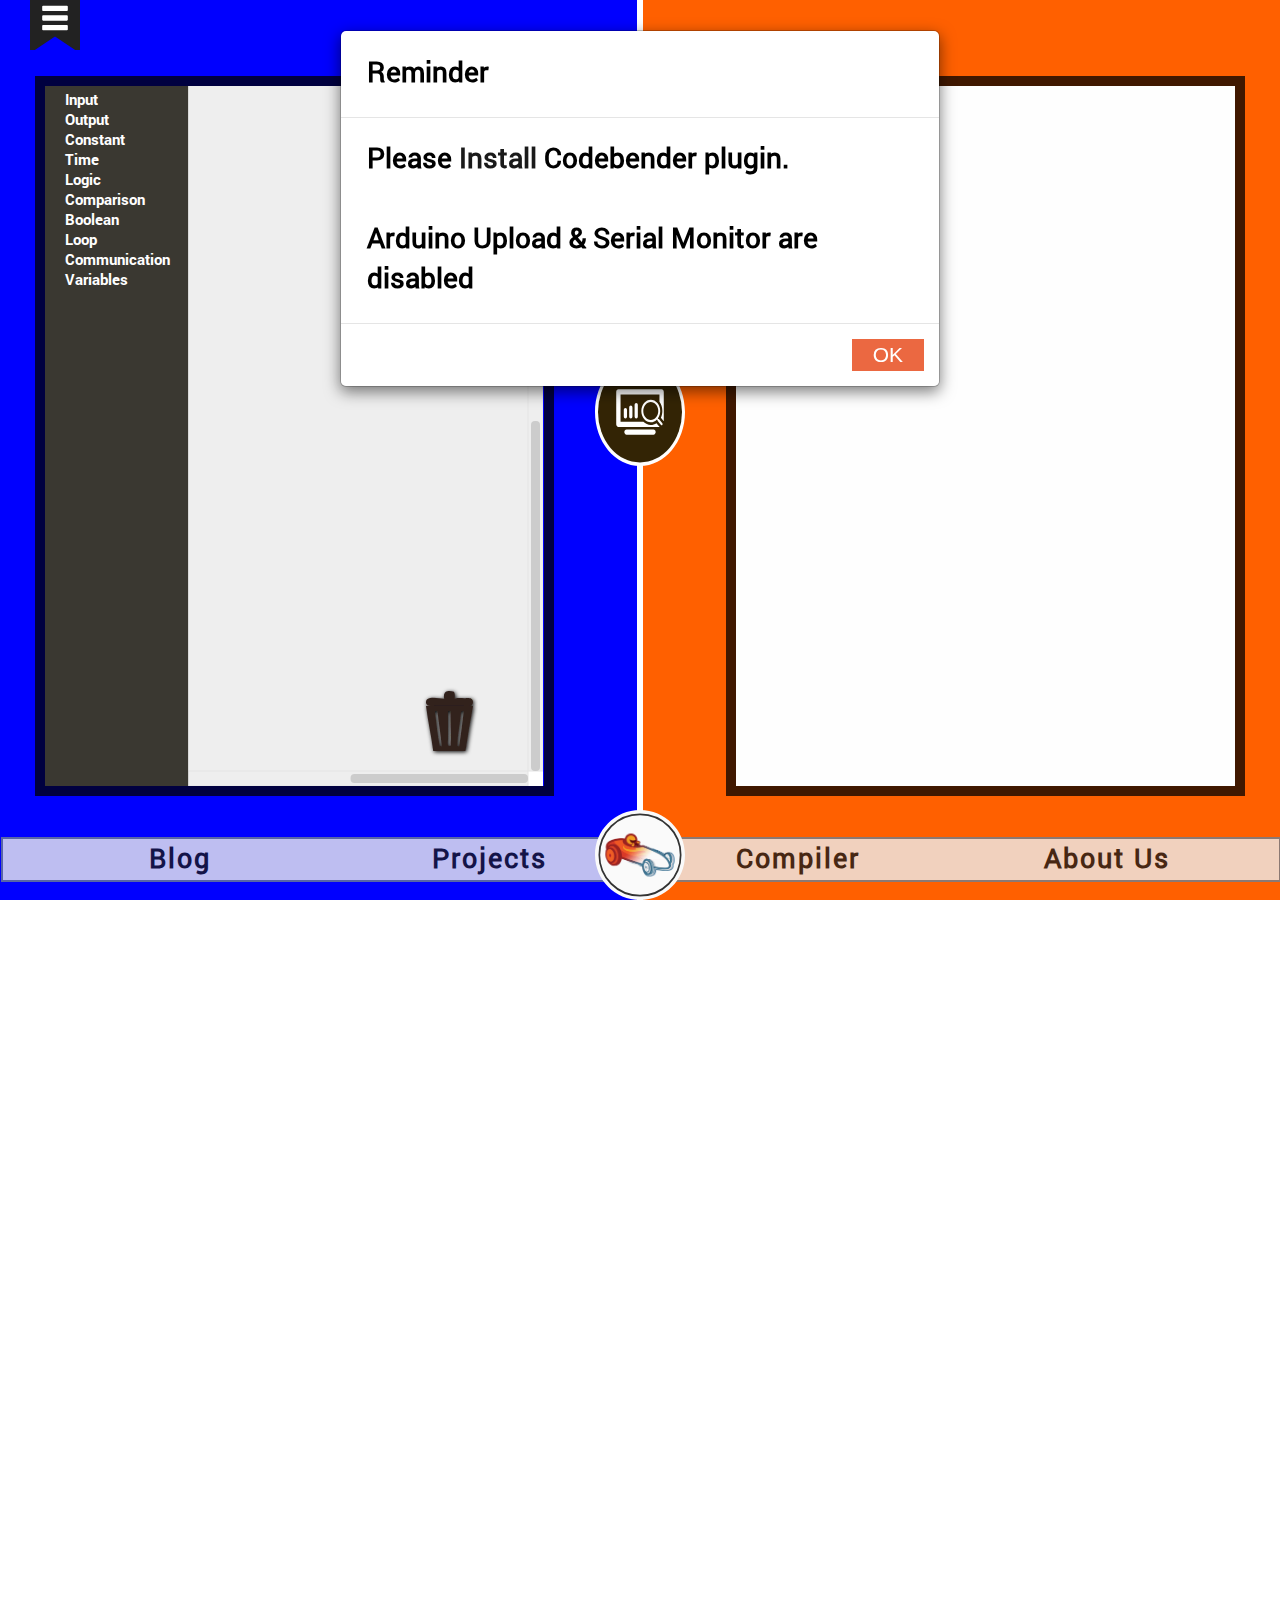
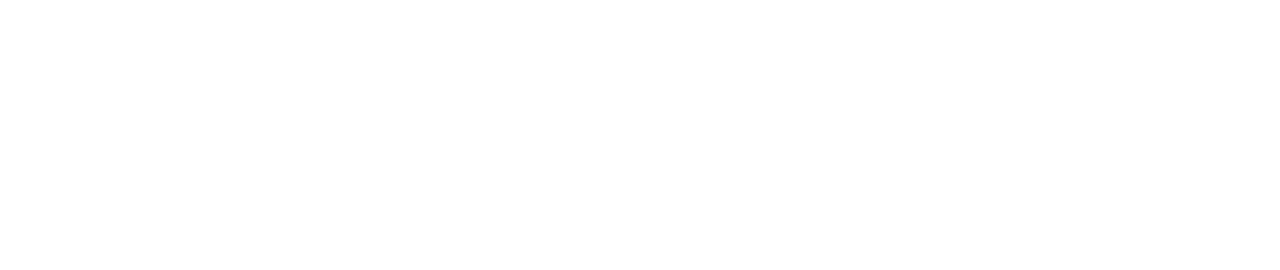
==== apps/blocklyduino/compiler.html @ cb209772 "renamed index.html to compiler.html" ====
<html manifest=node.manifest>
	<head>
		<meta charset="utf-8">
		<title>Blockly Demo: Arduino</title>
		<!--script type="text/javascript" src="../blockly_compressed.js"></script-->
		<script type="text/javascript" src="Blob.js"></script>
		<script type="text/javascript" src="FileSaver.min.js"></script>
		<script type="text/javascript" src="blockly_helper.js"></script>
		<script src="js/bootstrap.min.js"></script>
		<script src="//ajax.googleapis.com/ajax/libs/jquery/1.11.1/jquery.min.js"></script>
		<script src="js/compilerflasher.min.js" type="text/javascript"></script>
		<script src="//maxcdn.bootstrapcdn.com/bootstrap/3.2.0/js/bootstrap.min.js"></script>
		<script src="js/smoothie.min.js" type="text/javascript"></script>

		<script>
			/**
			 * List of tab names.
			 * @private
			 */
			var TABS_ = ['blocks', 'xml'];

			var selected = 'blocks';

			/**
			 * Switch the visible pane when a tab is clicked.
			 * @param {string} id ID of tab clicked.
			 */
			function tabClick(id) {
				// If the XML tab was open, save and render the content.

				// Deselect all tabs and hide all panes.
				for (var x in TABS_) {
					document.getElementById('tab_' + TABS_[x]).className = 'taboff';
					document.getElementById('content_' + TABS_[x]).style.display = 'none';
				}

				// Select the active tab.
				selected = id.replace('tab_', '');
				document.getElementById(id).className = 'tabon';
				// Show the selected pane.
				var content = document.getElementById('content_' + selected);
				content.style.display = 'block';
				renderContent();
			}

			/**
			 * Populate the currently selected pane with content generated from the blocks.
			 */
			function renderContent() {
				var content = document.getElementById('content_' + selected);
				// Initialize the pane.
				if (content.id == 'content_blocks') {
					// If the workspace was changed by the XML tab, Firefox will have performed
					// an incomplete rendering due to Blockly being invisible.  Rerender.
					Blockly.mainWorkspace.render();
				} else if (content.id == 'content_xml') {
					var xmlTextarea = document.getElementById('textarea_xml');
					var xmlDom = Blockly.Xml.workspaceToDom(Blockly.mainWorkspace);
					var xmlText = Blockly.Xml.domToPrettyText(xmlDom);
					xmlTextarea.value = xmlText;
					xmlTextarea.focus();
				} else if (content.id == 'content_arduino') {
					var arduinoTextarea = document.getElementById('textarea_arduino');
					arduinoTextarea.value = Blockly.Generator.workspaceToCode('Arduino');
					arduinoTextarea.focus();
				}
			}

			function blinkload() {
				var str = '<xml xmlns="http://www.w3.org/1999/xhtml"><block type="inout_digital_write" x="106" y="53"><title name="PIN">13</title><title name="STAT">HIGH</title><next><block type="base_delay" inline="true"><value name="DELAY_TIME"><block type="math_number"><title name="NUM">1000</title></block></value><next><block type="inout_digital_write"><title name="PIN">13</title><title name="STAT">LOW</title><next><block type="base_delay" inline="true"><value name="DELAY_TIME"><block type="math_number"><title name="NUM">1000</title></block></value></block></next></block></next></block></next></block></xml>';
				document.getElementById('blinkload').style.border = ' 1px solid darkGray';
				document.getElementById('arduinoCode').style.border = ' 3px solid darkblue';
				var xml = Blockly.Xml.textToDom(str);
				Blockly.Xml.domToWorkspace(Blockly.mainWorkspace, xml);
				document.getElementById('blinkload').value = '';
			}

			function serialReadload() {
				var str = '<xml xmlns="http://www.w3.org/1999/xhtml"><block type="serial_read" x="106" y="146"><title name="PIN">A0</title></block><block type="base_delay" inline="true" x="107" y="178"><value name="DELAY_TIME"><block type="math_number"><title name="NUM">1000</title></block></value></block></xml>';
				document.getElementById('blinkload').style.border = ' 1px solid darkGray';
				//document.getElementById('arduinoCode').style.border = ' 3px solid darkblue';
				var xml = Blockly.Xml.textToDom(str);
				Blockly.Xml.domToWorkspace(Blockly.mainWorkspace, xml);
				document.getElementById('blinkload').value = '';
			}

			function arduinoCode() {
				var arduinoTextarea = document.getElementById('textarea_arduino');
				arduinoTextarea.value = Blockly.Generator.workspaceToCode('Arduino');
				arduinoTextarea.focus();

			}

			function closeTutorial() {
				document.getElementById('tutorial').style.border = ' 1px solid darkGray';
				document.getElementById('blinkload').style.border = ' 3px solid darkblue';

			}

			/**
			 * Initialize Blockly.  Called on page load.
			 * @param {!Blockly} blockly Instance of Blockly from iframe.
			 */
			function init(blockly) {
				//window.onbeforeunload = function() {
				//  return 'Leaving this page will result in the loss of your work.';
				//};

				window.Blockly = blockly;

				// var blockly_frame = document.getElementById("content_blocks");
				// Blockly.inject(blockly_frame, {path: '../../'});

				// Make the 'Blocks' tab line up with the toolbox.
				if (Blockly.Toolbox) {
					window.setTimeout(function() {
						document.getElementById('tab_blocks').style.minWidth = (Blockly.Toolbox.width - 38) + 'px';
						// Account for the 19 pixel margin and on each side.
					}, 1);
				}

				auto_save_and_restore_blocks();

				//load from url parameter (single param)
				//http://stackoverflow.com/questions/2090551/parse-query-string-in-javascript
				var dest = unescape(location.search.replace(/^.*\=/, '')).replace(/\+/g, " ");
				if (dest) {
					load_by_url(dest);
				}
			}
		</script>
		<link href="css/bootstrap.min.css" rel="stylesheet">
		<style>
			p {
				/*position: absolute;*/
				z-index: 9999999;
				color: black;
				font-weight: bold;
				font-size: 2em;
				font-family: Roboto-Regular;
				margin-top: 1%;
				margin-left: 2%;
			}

			body {
				font-family: sans-serif;
				margin: 0;
				padding: 0;
				overflow: hidden;
			}
			.blocklySvg {
				height: 100%;
				width: 100%;
			}
			h1 {
				font-weight: normal;
				font-size: 140%;
				font-family: Verdana, Geneva, sans-serif;
			}
			h2 {
				font-weight: normal;
				font-size: 80%;
			}

			td {
				vertical-align: top;
			}

			/* Tabs */
			#tabRow > td {
				border: none;
			}

			td.tabon {
				padding: 5px 19px;
			}
			td.taboff {
				cursor: pointer;
			}
			td.taboff:hover {
			}
			td.tabmin {
				border-top-style: none !important;
				border-left-style: none !important;
				border-right-style: none !important;
			}
			td.tabmax {
				border-top-style: none !important;
				border-left-style: none !important;
				border-right-style: none !important;
				width: 99%;
				text-align: right;
			}

			table {
				border-collapse: collapse;
				margin: 0;
				padding: 0;
				border: none;
			}
			td {
				padding: 0;
			}
			pre, #content_xml {
				height: 100%;
				width: 50%;
				padding: 0;
				margin: 0;
				border-top-style: none;
				overflow: hidden;
				display: hidden;
			}
			@font-face {
				font-family: Roboto-Regular;
				src: url("fonts/Roboto-Regular.ttf");
			}

			#content_arduino {
				height: 80%;
				width: 90%;
				margin: 1% 5% 10% 5%;
				bottom: 0;
				overflow: hidden;
				font-family: Courier, Roboto-Regular;
				font-weight: bold;
				padding-left: 10px;
				color: #333333;
				font-size: 1em;
				background-color: #fefefe;
				/*background-image: url("media/ArduinoWallpaper.png");*/
				background-size: 100%;
				z-index: 2;
				border: 10px solid #401800;
			}

			#textarea_xml, #textarea_arduino {
				width: 100%;
				height: 100%;
				border: none;
				resize: none;
				background-color: transparent;
				margin: 1em auto;
				z-index: 999;
			}

			#rightPage {
				width: 45%;
				height: 100%;
				background-color: transparent;
				margin-right: 0.5%;
				float: right;
				z-index: 999;
			}
			#leftPage {
				background-color: transparent;
				height: 100%;
				width: 45%;
				float: left;
				margin-left: 0.5%;
			}

			iframe {
				width: 90%;
				height: 80%;
				margin: 1% 5% 10% 5%;
				background: transparent;
				border: 10px solid #000040;
			}

			#arduinoCode {
				background: url("media/icons/ArduinoWrite.svg");
				background-size: 100% 100%;
				position: absolute;
				background-repeat: no-repeat;
				left: 0;
				right: 0;
				top: 0;
				margin-left: auto;
				margin-right: auto;
				margin-top: 4%;
			}

			#cb_cf_verify_btn {
				background: url("media/icons/Compile.svg");
				background-size: 100% 100%;
				position: absolute;
				background-repeat: no-repeat;
				left: 0;
				right: 0;
				top: 0;
				margin-left: auto;
				margin-right: auto;
				margin-top: 12%;
			}

			#cb_cf_flash_btn {
				background: url("media/icons/Upload.svg");
				background-size: 100% 100%;
				background-repeat: no-repeat;
				position: absolute;
				left: 0;
				right: 0;
				top: 0;
				margin-left: auto;
				margin-right: auto;
				margin-top: 20%;
			}

			#cb_cf_serial_monitor_connect {
				background: url("media/icons/SerialMonitor.svg");
				background-size: 100% 100%;
				background-repeat: no-repeat;
				position: absolute;
				left: 0;
				right: 0;
				top: 0;
				margin-left: auto;
				margin-right: auto;
				margin-top: 28%;
			}

			.columnIcon {
				width: 7%;
				height: 12%;
				display: block;
				border: none;
			}

			button {
				padding: 1px 1em;
				background-color: #EB6841;
				border: none;
				color: white;
				font-size: 1.5em;
			}

			button.launch {
				border: none;
				background-color: #d43;
				color: white;
			}
			button:active {

				border: none;
			}
			button:hover {

			}
			#sample-button, #tutorial {
				border: none;
			}

			#leftBG {
				position: absolute;
				width: 49.8%;
				height: 100%;
				left: 0;
				background-color: blue;
				z-index: -5;
				background-image: url(http://www.transparenttextures.com/patterns/shattered.png);
				/* This is mostly intended for prototyping; please download the pattern and re-host for production environments. Thank you! */
			}
			#rightBG {
				position: absolute;
				width: 49.8%;
				height: 100%;
				right: 0;
				background-color: #ff6000;
				z-index: -5;
				background-image: url(http://www.transparenttextures.com/patterns/shattered.png);
				/* This is mostly intended for prototyping; please download the pattern and re-host for production environments. Thank you! */
			}

			#tab_blocks, #tab_xml {
				visibility: hidden;
			}

			#drawer {
				position: absolute;
				top: -300px;
				width: 100%;
				height: 300px;
				opacity: 0.8;
				background-color: black;
				z-index: 9999;
			}

			#save {
				width: 100px;
				height: 100px;
				background: transparent url("media/icons/Save.svg");
				z-index: 999999;
			}

			#fakeload {
				width: 100px;
				height: 100px;
				background: transparent url("media/icons/Load.svg");
				z-index: 999999;
			}

			#discard {
				width: 100px;
				height: 100px;
				background: transparent url("media/icons/Discard.svg");
			}

			.drawerButton {
				z-index: 99999;
				margin-left: 50px;
			}

			.drawerButton:hover {
				background-color: black;
			}

			#drawer button:first-child {
				margin-left: 200px;
			}

			#drawer select:first-child {
				margin-left: 210px;
			}

			select {
				margin-top: 40px;
				margin-left: 80px;
				color: white;
				background-color: black;
				border: 1px solid darkgrey;
				font-size: 1.5em;
				font-family: Roboto-Regular;
			}

			select: nth-child(2) {
				width: 300px;
			}

			.drawerToggle {
				width: 50px;
				height: 50px;
				top: 0;
				background: transparent url("media/icons/Drawer.svg");
				background-size: 100%;
				left: 30px;
				position: absolute;
			}

			#file {
				width: 100px;
				height: 100px;
				background: transparent url("media/icons/FileIcon.svg");
				background-size: 100%;
				display: inline;
				margin-left: 100px;
			}

			#homeLink {
				position: fixed;
				bottom: 0;
				left: 0;
				right: 0;
				margin-left: auto;
				margin-right: auto;
				background-image: url("media/homeLink.svg");
				background-size: 100% 100%;
				height: 10vh;
				width: 10vh;
				background-color: transparent;
				z-index: 9999;
			}

			#navBarBG {
				width: 100%;
				height: 5vh;
				position: fixed;
				bottom: 2vh;
				background-color: #eeeeee;
				opacity: 0.8;
				z-index: 9999;
				border: 2px solid slategrey;
			}

			.navButton {
				position: static;
				width: 20%;
				margin-left: 3.9%;
				height: 100%;
				text-align: center;
				vertical-align: center;
				color: #1a1a1a;
				font-family: Roboto-Regular;
				letter-spacing: 2px;
				display: inline-block;
				font-weight: bolder;
				font-size: 3vh;
			}
			.navButton:hover {
				background-color: black;
				color: white;
			}

			a {
				text-decoration: none;
			}

			a:link, a:visited, a:active {
				text-decoration: none;
				color: #1a1a1a;
			}

			a:hover {
				text-decoration: none;
				color: lightgrey;
				opacity: 1;
			}

		</style>
	</head>
	<body>
		<div id="leftBG">

		</div>
		<div id="rightBG">
			<!-- <p id="cb_cf_operation_output"></p> -->

		</div>
		<div id="drawer">
			<div id="settingsDrawer" style="border-bottom: 2px solid grey; height: 100px;">
				<select id="cb_cf_ports"></select>
				<select id="cb_cf_boards"></select>
				<select id="cb_cf_baud_rates"></select>
			</div>
			<div id="fileDrawer" style="border-bottom: 2px solid grey; height: 100px; ">

				<tr style="display:inline-block">
					<td></td>
					<td>
					<button  id="save" class="drawerButton" onclick="save()">
						<!-- Save -->
					</button></td>
					<td>
					<button class="drawerButton" id="fakeload" >
						<!-- Load -->
					</button></td>

					<td>
					<button id="discard" class="drawerButton" onclick="discard()">
						<!-- Discard -->
					</button></td>
					<input type="file" id="load" style="display: none;"/>
				</tr>

			</div>
			<div id="examplesDrawer">

			</div>

		</div>

		<div class="navBar">
			<div id="navBarBG">
				<tr>
					<td><a href="http://www.soapboxrobotics.com/#!blog/c9we" class="navButton">Blog</a></td>
					<td><a href="http://www.soapboxrobotics.com/#!blog/c9we" class="navButton">Projects</a></td>
					<td><a href="http://www.soapboxrobotics.com/#!blog/c9we" class="navButton">Compiler</a></td>
					<td><a href="http://www.soapboxrobotics.com/#!blog/c9we"class="navButton">About Us</a></td>
				</tr>
			</div>
			<a href="http://www.soapboxrobotics.com/" id="homeLink"></a>
		</div>
		<button  class="drawerToggle drawerClosed"></button>

		<!-- Modal -->
		<div class="modal fade" id="startupModal" tabindex="-1" role="dialog" aria-labelledby="myModalLabel" aria-hidden="true">
			<div class="modal-dialog">
				<div class="modal-content">
					<div class="modal-header">
						<p id="status">
							Reminder
						</p>
					</div>
					<div class="modal-body">
						<p>
							Please <a href="https://codebender.cc/static/plugin">Install</a>
							Codebender plugin.
							<br>
							<br>
							Arduino Upload & Serial Monitor are disabled
					</div>
					<div class="modal-footer">
						<button type="button" id="serial_disconnect" data-toggle="modal" data-dismiss="modal">
							OK
						</button>
					</div>
				</div>
			</div>
		</div>

		<!-- Serial Modal -->
		<div class="modal fade" id="serialModal" tabindex="-1" role="dialog" aria-labelledby="myModalLabel" aria-hidden="true">
			<div class="modal-dialog">
				<div class="modal-content">
					<div class="modal-header">
						<canvas id="mycanvas" width="500" height="200"></canvas>
					</div>
					<div class="modal-body">
						<textarea id="textarea_serialTest"></textarea>
					</div>
					<div class="modal-footer">
						<button type="button" id="serial_disconnect" data-toggle="modal" data-dismiss="modal">
							Disconnect
						</button>
					</div>
				</div>
			</div>
		</div>

		<!-- Verify Modal -->
		<div class="modal fade" id="verifyModal" tabindex="-1" role="dialog" aria-labelledby="myModalLabel" aria-hidden="true">
			<div class="modal-dialog">
				<div class="modal-content">
					<div class="modal-header">
						<p id="status">
							Compiling
						</p>
					</div>
					<div class="modal-body">
						<p id="verify_modal_output"></p>
					</div>
					<div class="modal-footer">
						<button type="button" id="close_status" data-toggle="modal" data-dismiss="modal">
							OK
						</button>
					</div>
				</div>
			</div>
		</div>

		<!-- Flash Modal -->
		<div class="modal fade" id="flashModal" tabindex="-1" role="dialog" aria-labelledby="myModalLabel" aria-hidden="true">
			<div class="modal-dialog">
				<div class="modal-content">
					<div class="modal-header">
						<p id="status">
							Uploading
						</p>
					</div>
					<div class="modal-body">
						<p id="flash_modal_output"></p>
					</div>
					<div class="modal-footer">
						<button type="button" id="close_status" data-toggle="modal" data-dismiss="modal">
							OK
						</button>
					</div>
				</div>
			</div>
		</div>

		<table height="100%" width="100%">
			<td>
			<table>
				<tr id="tabRow">
					<td id="tab_blocks" class="taboff"  onclick="tabClick(this.id)">Blockly</td>
					<td id="tab_xml" class="taboff"  onclick="tabClick(this.id)">XML</td>
					<td class="tabmin">
					<button class="columnIcon" id="arduinoCode" onclick="arduinoCode()" title="Write">
						<!-- Arduino -->
					</button>
					<button class="columnIcon" id="cb_cf_verify_btn" data-toggle="modal" data-target="#verifyModal" title="Compile">
						<!-- Compile the Code! -->
					</button>
					<button class="columnIcon" id="cb_cf_flash_btn" data-toggle="modal" data-target="#flashModal" title="Compile and Flash">
						<!-- Compile and Flash! -->
					</button>
					<button class="columnIcon" id="cb_cf_serial_monitor_connect" data-toggle="modal" data-target="#serialModal" title="Serial Monitor">
						<!-- Open Serial Monitor -->
					</button></td>

			</td>
		</table></td>
		</tr>
		<tr >
			<div id="leftPage">
				<iframe id="content_blocks" src="frame.html" align="left"></iframe>
			</div>
			<div id="rightPage">
				<div id="content_arduino">
					<textarea id="textarea_arduino"></textarea>
				</div>
			</div>
			<div id="content_xml">
				<textarea id="textarea_xml" readonly></textarea>
			</div></td>
		</tr>

		<tr>
			<td><!-- <div id="serialTest">
			<textarea id="textarea_serialTest"></textarea>
			</div></td> -->
		</tr>
		<tr>
			<!-- <td><canvas id="mycanvas" width="400" height="100"></canvas></td> -->
		</tr>
		</table>

		<script type="text/javascript">
			function getFiles() {
				return {
					"sketch.ino" : $("#textarea_arduino").val()
				}
			}


			$(document).ready(function() {
				compilerflasher = new compilerflasher(getFiles);

				$('.drawerToggle').click(function() {
					if ($(this).hasClass('drawerClosed')) {
						$('#drawer').animate({
							top : "0px"
						}, 500);
						$('.drawerToggle').animate({
							top : "+=300px"
						}, 500);
						$(this).addClass('drawerOpened');
						$(this).removeClass('drawerClosed');
					} else {
						$('#drawer').animate({
							top : "-300px"
						}, 500);
						$('.drawerToggle').animate({
							top : "0px"
						}, 500);
						$(this).addClass('drawerClosed');
						$(this).removeClass('drawerOpened');
					}
				});
			});

			function serialRead() {
				document.getElementById('serialTest').value = compilerflasher.comparePluginVersions(2, 1);
			}

		</script>
	</body>
</html>
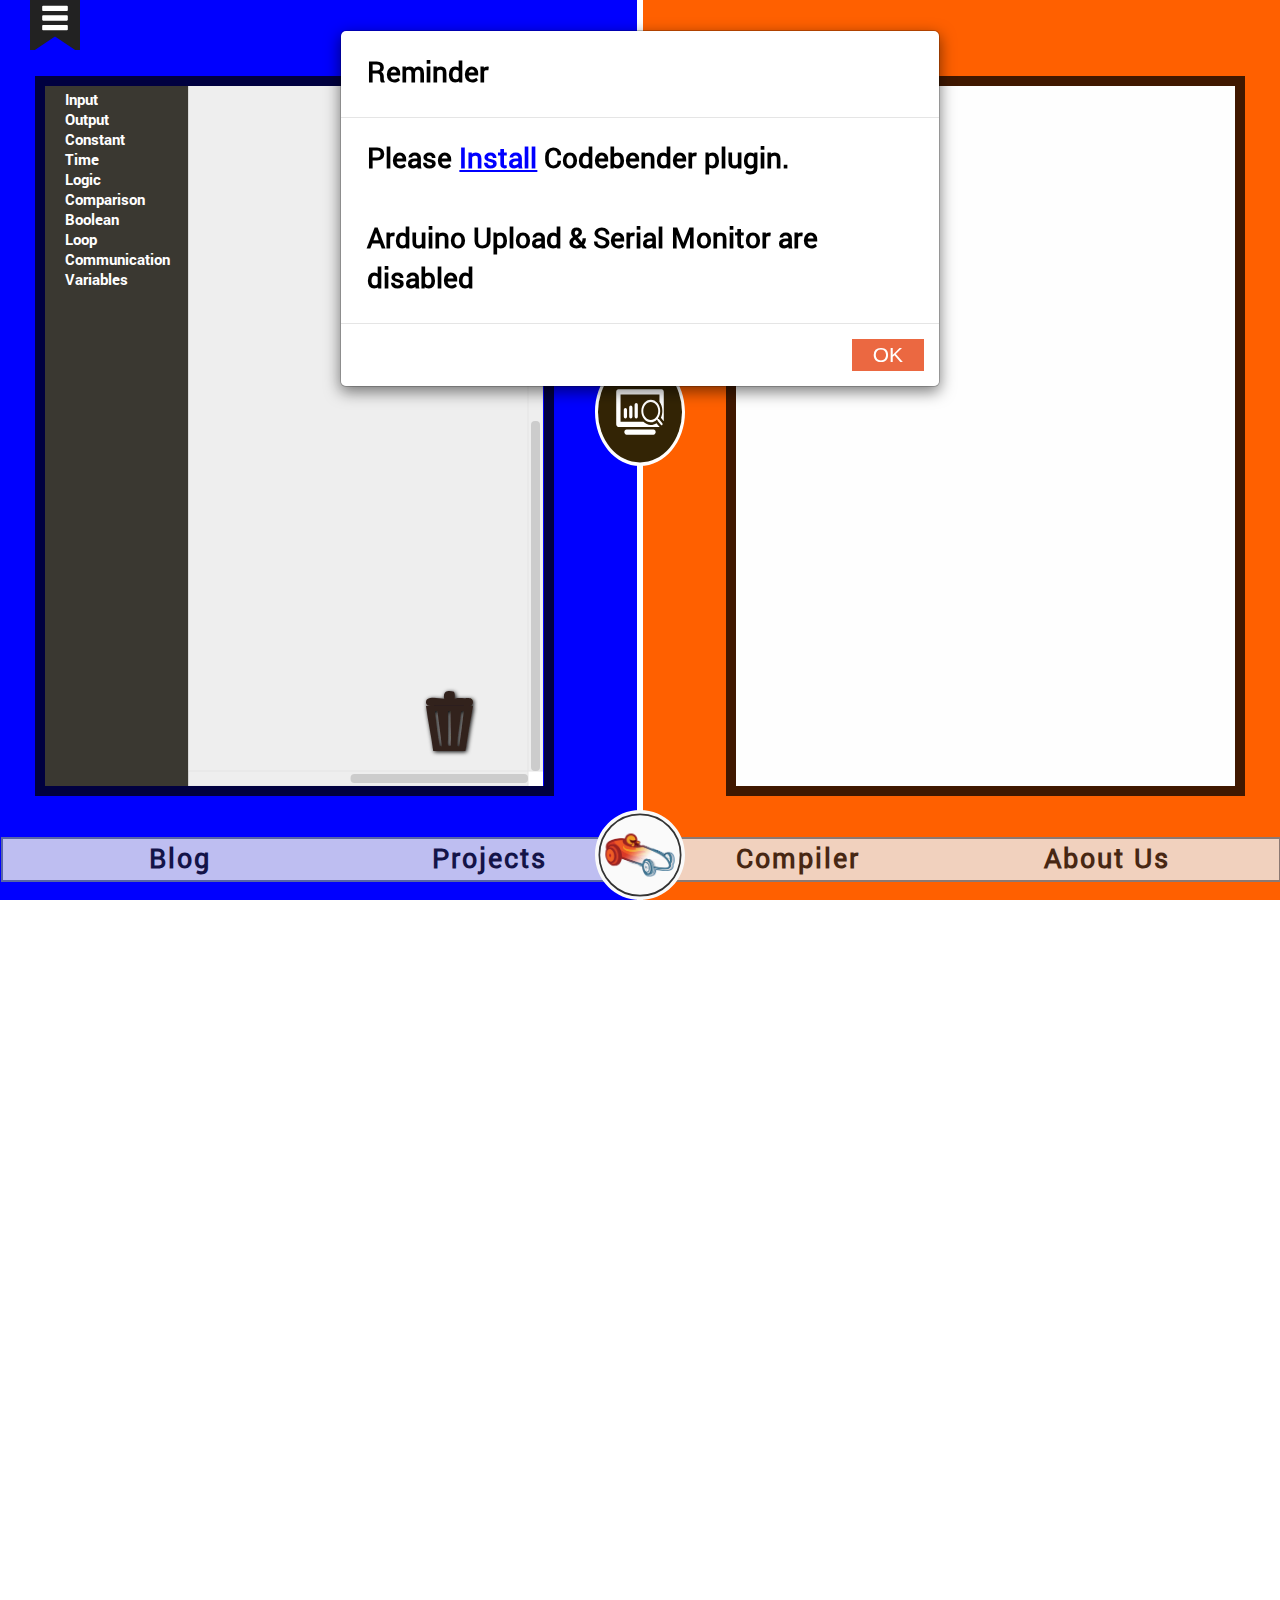
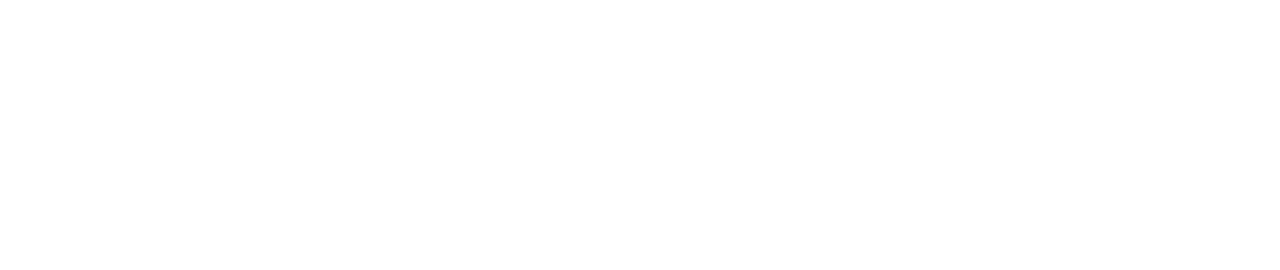
==== commit aa9ae1e2: "added navbar properties" ====
--- a/apps/blocklyduino/compiler.html
+++ b/apps/blocklyduino/compiler.html
@@ -514,6 +514,11 @@
 				color: lightgrey;
 				opacity: 1;
 			}
+			
+			.modal a{
+				text-decoration: underline;
+				color: blue;
+			}
 
 		</style>
 	</head>
@@ -562,8 +567,8 @@
 			<div id="navBarBG">
 				<tr>
 					<td><a href="http://www.soapboxrobotics.com/#!blog/c9we" class="navButton">Blog</a></td>
-					<td><a href="http://www.soapboxrobotics.com/#!blog/c9we" class="navButton">Projects</a></td>
-					<td><a href="http://www.soapboxrobotics.com/#!blog/c9we" class="navButton">Compiler</a></td>
+					<td><a href="http://www.soapboxrobotics.com/#!blog/c9we" class="navButton" id="projNav">Projects</a></td>
+					<td><a href="http://www.soapboxrobotics.com/#!blog/c9we" class="navButton" id="compiler">Compiler</a></td>
 					<td><a href="http://www.soapboxrobotics.com/#!blog/c9we"class="navButton">About Us</a></td>
 				</tr>
 			</div>
@@ -715,6 +720,22 @@
 
 			$(document).ready(function() {
 				compilerflasher = new compilerflasher(getFiles);
+
+				$('#compiler').mouseover(function() {
+					$('#compiler').html('Refresh');
+				});
+
+				$('#compiler').mouseout(function() {
+					$('#compiler').html("Compiler");
+				});
+
+				$('#projNav').mouseover(function() {
+					$('#projNav').html('Coming Soon');
+				});
+
+				$('#projNav').mouseout(function() {
+					$('#projNav').html("Projects");
+				});
 
 				$('.drawerToggle').click(function() {
 					if ($(this).hasClass('drawerClosed')) {
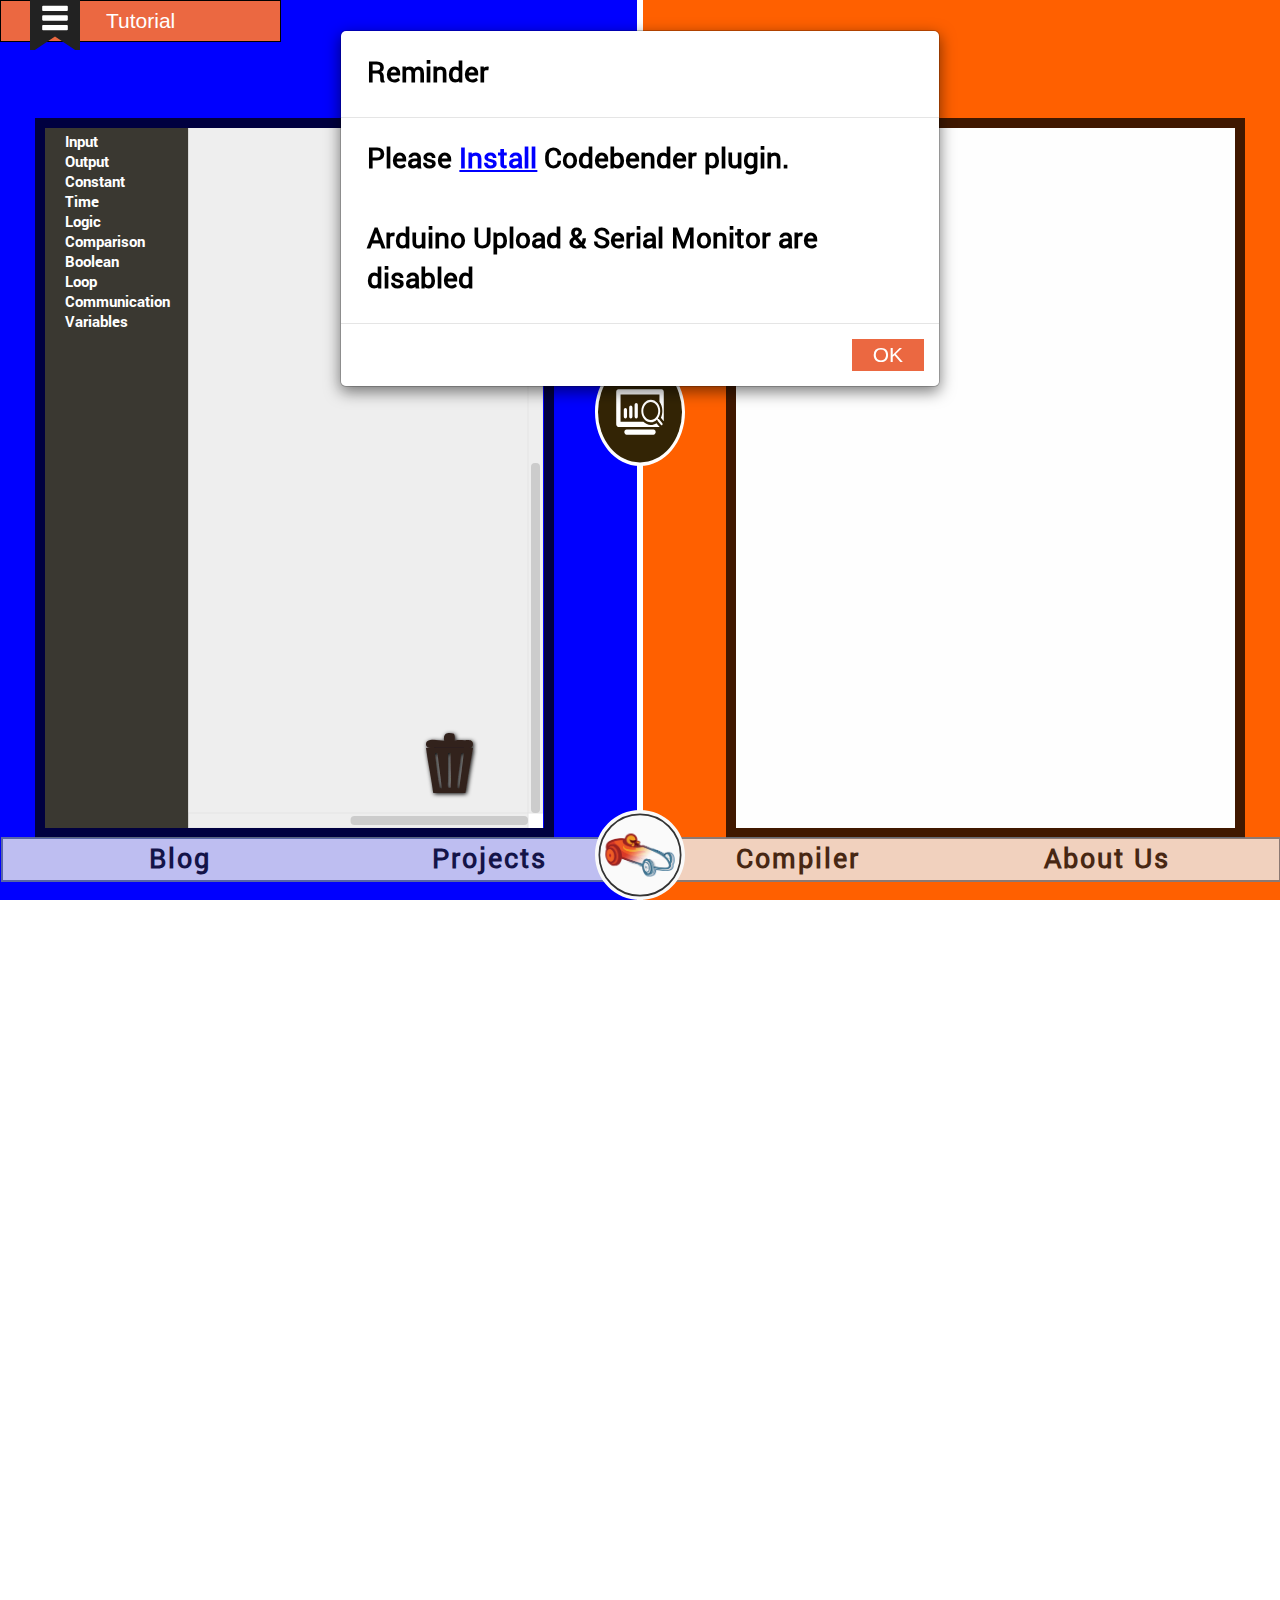
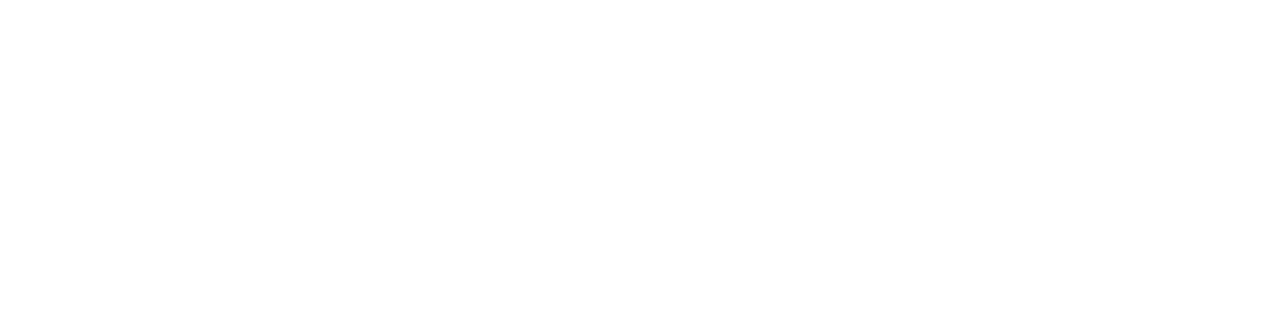
==== commit d7f06348: "added intro.js" ====
--- a/apps/blocklyduino/compiler.html
+++ b/apps/blocklyduino/compiler.html
@@ -11,6 +11,7 @@
 		<script src="js/compilerflasher.min.js" type="text/javascript"></script>
 		<script src="//maxcdn.bootstrapcdn.com/bootstrap/3.2.0/js/bootstrap.min.js"></script>
 		<script src="js/smoothie.min.js" type="text/javascript"></script>
+		<script src="js/intro.js" type="text/javascript"></script>
 
 		<script>
 			/**
@@ -130,6 +131,7 @@
 			}
 		</script>
 		<link href="css/bootstrap.min.css" rel="stylesheet">
+		<link href="css/introjs.css" rel="stylesheet">
 		<style>
 			p {
 				/*position: absolute;*/
@@ -343,11 +345,10 @@
 
 				border: none;
 			}
-			button:hover {
-
-			}
+
 			#sample-button, #tutorial {
-				border: none;
+				border: 1px solid black;
+				padding: 5px 5em;
 			}
 
 			#leftBG {
@@ -523,14 +524,15 @@
 		</style>
 	</head>
 	<body>
+
 		<div id="leftBG">
-
+			
 		</div>
 		<div id="rightBG">
-			<!-- <p id="cb_cf_operation_output"></p> -->
-
-		</div>
-		<div id="drawer">
+
+		</div>
+
+		<div id="drawer" data-step="2" data-intro="Click here to show setting">
 			<div id="settingsDrawer" style="border-bottom: 2px solid grey; height: 100px;">
 				<select id="cb_cf_ports"></select>
 				<select id="cb_cf_boards"></select>
@@ -562,7 +564,11 @@
 			</div>
 
 		</div>
-
+		<div>
+			<td>
+				<button id="tutorial" onclick="javascript:introJs().start();">Tutorial</button>
+			</td>
+		</div>
 		<div class="navBar">
 			<div id="navBarBG">
 				<tr>
@@ -574,7 +580,7 @@
 			</div>
 			<a href="http://www.soapboxrobotics.com/" id="homeLink"></a>
 		</div>
-		<button  class="drawerToggle drawerClosed"></button>
+		<button  class="drawerToggle drawerClosed" data-step="1" data-intro="Click here to show setting"></button>
 
 		<!-- Modal -->
 		<div class="modal fade" id="startupModal" tabindex="-1" role="dialog" aria-labelledby="myModalLabel" aria-hidden="true">
--- a/apps/blocklyduino/css/introjs.css
+++ b/apps/blocklyduino/css/introjs.css
@@ -0,0 +1,343 @@
+.introjs-overlay {
+  position: absolute;
+  z-index: 999999;
+  background-color: #000;
+  opacity: 0;
+  background: -moz-radial-gradient(center,ellipse cover,rgba(0,0,0,0.4) 0,rgba(0,0,0,0.9) 100%);
+  background: -webkit-gradient(radial,center center,0px,center center,100%,color-stop(0%,rgba(0,0,0,0.4)),color-stop(100%,rgba(0,0,0,0.9)));
+  background: -webkit-radial-gradient(center,ellipse cover,rgba(0,0,0,0.4) 0,rgba(0,0,0,0.9) 100%);
+  background: -o-radial-gradient(center,ellipse cover,rgba(0,0,0,0.4) 0,rgba(0,0,0,0.9) 100%);
+  background: -ms-radial-gradient(center,ellipse cover,rgba(0,0,0,0.4) 0,rgba(0,0,0,0.9) 100%);
+  background: radial-gradient(center,ellipse cover,rgba(0,0,0,0.4) 0,rgba(0,0,0,0.9) 100%);
+  filter: progid:DXImageTransform.Microsoft.gradient(startColorstr='#66000000',endColorstr='#e6000000',GradientType=1);
+  -ms-filter: "progid:DXImageTransform.Microsoft.Alpha(Opacity=50)";
+  filter: alpha(opacity=50);
+  -webkit-transition: all 0.3s ease-out;
+     -moz-transition: all 0.3s ease-out;
+      -ms-transition: all 0.3s ease-out;
+       -o-transition: all 0.3s ease-out;
+          transition: all 0.3s ease-out;
+}
+
+.introjs-fixParent {
+  z-index: auto !important;
+  opacity: 1.0 !important;
+  position: absolute !important;
+  -webkit-transform: none !important;
+     -moz-transform: none !important;
+      -ms-transform: none !important;
+       -o-transform: none !important;
+          transform: none !important;
+}
+
+.introjs-showElement,
+tr.introjs-showElement > td,
+tr.introjs-showElement > th {
+  z-index: 9999999 !important;
+}
+
+.introjs-disableInteraction {
+  z-index: 99999999 !important;
+  position: absolute;
+}
+
+.introjs-relativePosition,
+tr.introjs-showElement > td,
+tr.introjs-showElement > th {
+  position: relative;
+}
+
+.introjs-helperLayer {
+  position: absolute;
+  z-index: 9999998;
+  background-color: #FFF;
+  background-color: rgba(255,255,255,.9);
+  border: 1px solid #777;
+  border: 1px solid rgba(0,0,0,.5);
+  border-radius: 4px;
+  box-shadow: 0 2px 15px rgba(0,0,0,.4);
+  -webkit-transition: all 0.3s ease-out;
+     -moz-transition: all 0.3s ease-out;
+      -ms-transition: all 0.3s ease-out;
+       -o-transition: all 0.3s ease-out;
+          transition: all 0.3s ease-out;
+}
+
+.introjs-tooltipReferenceLayer {
+  position: absolute;
+  z-index: 10000000;
+  background-color: transparent;
+  -webkit-transition: all 0.3s ease-out;
+     -moz-transition: all 0.3s ease-out;
+      -ms-transition: all 0.3s ease-out;
+       -o-transition: all 0.3s ease-out;
+          transition: all 0.3s ease-out;
+}
+
+.introjs-helperLayer *,
+.introjs-helperLayer *:before,
+.introjs-helperLayer *:after {
+  -webkit-box-sizing: content-box;
+     -moz-box-sizing: content-box;
+      -ms-box-sizing: content-box;
+       -o-box-sizing: content-box;
+          box-sizing: content-box;
+}
+
+.introjs-helperNumberLayer {
+  position: absolute;
+  top: -16px;
+  left: -16px;
+  z-index: 9999999999 !important;
+  padding: 2px;
+  font-family: Arial, verdana, tahoma;
+  font-size: 13px;
+  font-weight: bold;
+  color: white;
+  text-align: center;
+  text-shadow: 1px 1px 1px rgba(0,0,0,.3);
+  background: #ff3019; /* Old browsers */
+  background: -webkit-linear-gradient(top, #ff3019 0%, #cf0404 100%); /* Chrome10+,Safari5.1+ */
+  background: -webkit-gradient(linear, left top, left bottom, color-stop(0%, #ff3019), color-stop(100%, #cf0404)); /* Chrome,Safari4+ */
+  background:    -moz-linear-gradient(top, #ff3019 0%, #cf0404 100%); /* FF3.6+ */
+  background:     -ms-linear-gradient(top, #ff3019 0%, #cf0404 100%); /* IE10+ */
+  background:      -o-linear-gradient(top, #ff3019 0%, #cf0404 100%); /* Opera 11.10+ */
+  background:         linear-gradient(to bottom, #ff3019 0%, #cf0404 100%);  /* W3C */
+  width: 20px;
+  height:20px;
+  line-height: 20px;
+  border: 3px solid white;
+  border-radius: 50%;
+  filter: progid:DXImageTransform.Microsoft.gradient(startColorstr='#ff3019', endColorstr='#cf0404', GradientType=0); /* IE6-9 */
+  filter: progid:DXImageTransform.Microsoft.Shadow(direction=135, strength=2, color=ff0000); /* IE10 text shadows */
+  box-shadow: 0 2px 5px rgba(0,0,0,.4);
+}
+
+.introjs-arrow {
+  border: 5px solid white;
+  content:'';
+  position: absolute;
+}
+.introjs-arrow.top {
+  top: -10px;
+  border-top-color:transparent;
+  border-right-color:transparent;
+  border-bottom-color:white;
+  border-left-color:transparent;
+}
+.introjs-arrow.top-right {
+  top: -10px;
+  right: 10px;
+  border-top-color:transparent;
+  border-right-color:transparent;
+  border-bottom-color:white;
+  border-left-color:transparent;
+}
+.introjs-arrow.top-middle {
+  top: -10px;
+  left: 50%;
+  margin-left: -5px;
+  border-top-color:transparent;
+  border-right-color:transparent;
+  border-bottom-color:white;
+  border-left-color:transparent;
+}
+.introjs-arrow.right {
+  right: -10px;
+  top: 10px;
+  border-top-color:transparent;
+  border-right-color:transparent;
+  border-bottom-color:transparent;
+  border-left-color:white;
+}
+.introjs-arrow.right-bottom {
+  bottom:10px;
+  right: -10px;
+  border-top-color:transparent;
+  border-right-color:transparent;
+  border-bottom-color:transparent;
+  border-left-color:white;
+}
+.introjs-arrow.bottom {
+  bottom: -10px;
+  border-top-color:white;
+  border-right-color:transparent;
+  border-bottom-color:transparent;
+  border-left-color:transparent;
+}
+.introjs-arrow.left {
+  left: -10px;
+  top: 10px;
+  border-top-color:transparent;
+  border-right-color:white;
+  border-bottom-color:transparent;
+  border-left-color:transparent;
+}
+.introjs-arrow.left-bottom {
+  left: -10px;
+  bottom:10px;
+  border-top-color:transparent;
+  border-right-color:white;
+  border-bottom-color:transparent;
+  border-left-color:transparent;
+}
+
+.introjs-tooltip {
+  position: absolute;
+  padding: 10px;
+  background-color: white;
+  min-width: 200px;
+  max-width: 300px;
+  border-radius: 3px;
+  box-shadow: 0 1px 10px rgba(0,0,0,.4);
+  -webkit-transition: opacity 0.1s ease-out;
+     -moz-transition: opacity 0.1s ease-out;
+      -ms-transition: opacity 0.1s ease-out;
+       -o-transition: opacity 0.1s ease-out;
+          transition: opacity 0.1s ease-out;
+}
+
+.introjs-tooltipbuttons {
+  text-align: right;
+  white-space: nowrap;
+}
+
+/*
+ Buttons style by http://nicolasgallagher.com/lab/css3-github-buttons/
+ Changed by Afshin Mehrabani
+*/
+.introjs-button {
+  position: relative;
+  overflow: visible;
+  display: inline-block;
+  padding: 0.3em 0.8em;
+  border: 1px solid #d4d4d4;
+  margin: 0;
+  text-decoration: none;
+  text-shadow: 1px 1px 0 #fff;
+  font: 11px/normal sans-serif;
+  color: #333;
+  white-space: nowrap;
+  cursor: pointer;
+  outline: none;
+  background-color: #ececec;
+  background-image: -webkit-gradient(linear, 0 0, 0 100%, from(#f4f4f4), to(#ececec));
+  background-image: -moz-linear-gradient(#f4f4f4, #ececec);
+  background-image: -o-linear-gradient(#f4f4f4, #ececec);
+  background-image: linear-gradient(#f4f4f4, #ececec);
+  -webkit-background-clip: padding;
+  -moz-background-clip: padding;
+  -o-background-clip: padding-box;
+  /*background-clip: padding-box;*/ /* commented out due to Opera 11.10 bug */
+  -webkit-border-radius: 0.2em;
+  -moz-border-radius: 0.2em;
+  border-radius: 0.2em;
+  /* IE hacks */
+  zoom: 1;
+  *display: inline;
+  margin-top: 10px;
+}
+
+.introjs-button:hover {
+  border-color: #bcbcbc;
+  text-decoration: none;
+  box-shadow: 0px 1px 1px #e3e3e3;
+}
+
+.introjs-button:focus,
+.introjs-button:active {
+  background-image: -webkit-gradient(linear, 0 0, 0 100%, from(#ececec), to(#f4f4f4));
+  background-image: -moz-linear-gradient(#ececec, #f4f4f4);
+  background-image: -o-linear-gradient(#ececec, #f4f4f4);
+  background-image: linear-gradient(#ececec, #f4f4f4);
+}
+
+/* overrides extra padding on button elements in Firefox */
+.introjs-button::-moz-focus-inner {
+  padding: 0;
+  border: 0;
+}
+
+.introjs-skipbutton {
+  margin-right: 5px;
+  color: #7a7a7a;
+}
+
+.introjs-prevbutton {
+  -webkit-border-radius: 0.2em 0 0 0.2em;
+  -moz-border-radius: 0.2em 0 0 0.2em;
+  border-radius: 0.2em 0 0 0.2em;
+  border-right: none;
+}
+
+.introjs-nextbutton {
+  -webkit-border-radius: 0 0.2em 0.2em 0;
+  -moz-border-radius: 0 0.2em 0.2em 0;
+  border-radius: 0 0.2em 0.2em 0;
+}
+
+.introjs-disabled, .introjs-disabled:hover, .introjs-disabled:focus {
+  color: #9a9a9a;
+  border-color: #d4d4d4;
+  box-shadow: none;
+  cursor: default;
+  background-color: #f4f4f4;
+  background-image: none;
+  text-decoration: none;
+}
+
+.introjs-bullets {
+  text-align: center;
+}
+.introjs-bullets ul {
+  clear: both;
+  margin: 15px auto 0;
+  padding: 0;
+  display: inline-block;
+}
+.introjs-bullets ul li {
+  list-style: none;
+  float: left;
+  margin: 0 2px;
+}
+.introjs-bullets ul li a {
+  display: block;
+  width: 6px;
+  height: 6px;
+  background: #ccc;
+  border-radius: 10px;
+  -moz-border-radius: 10px;
+  -webkit-border-radius: 10px;
+  text-decoration: none;
+}
+.introjs-bullets ul li a:hover {
+  background: #999;
+}
+.introjs-bullets ul li a.active {
+  background: #999;
+}
+
+.introjs-progress {
+  overflow: hidden;
+  height: 10px;
+  margin: 10px 0 5px 0;
+  border-radius: 4px;
+  background-color: #ecf0f1
+}
+.introjs-progressbar {
+  float: left;
+  width: 0%;
+  height: 100%;
+  font-size: 10px;
+  line-height: 10px;
+  text-align: center;
+  background-color: #08c;
+}
+
+.introjsFloatingElement {
+  position: absolute;
+  height: 0;
+  width: 0;
+  left: 50%;
+  top: 50%;
+}
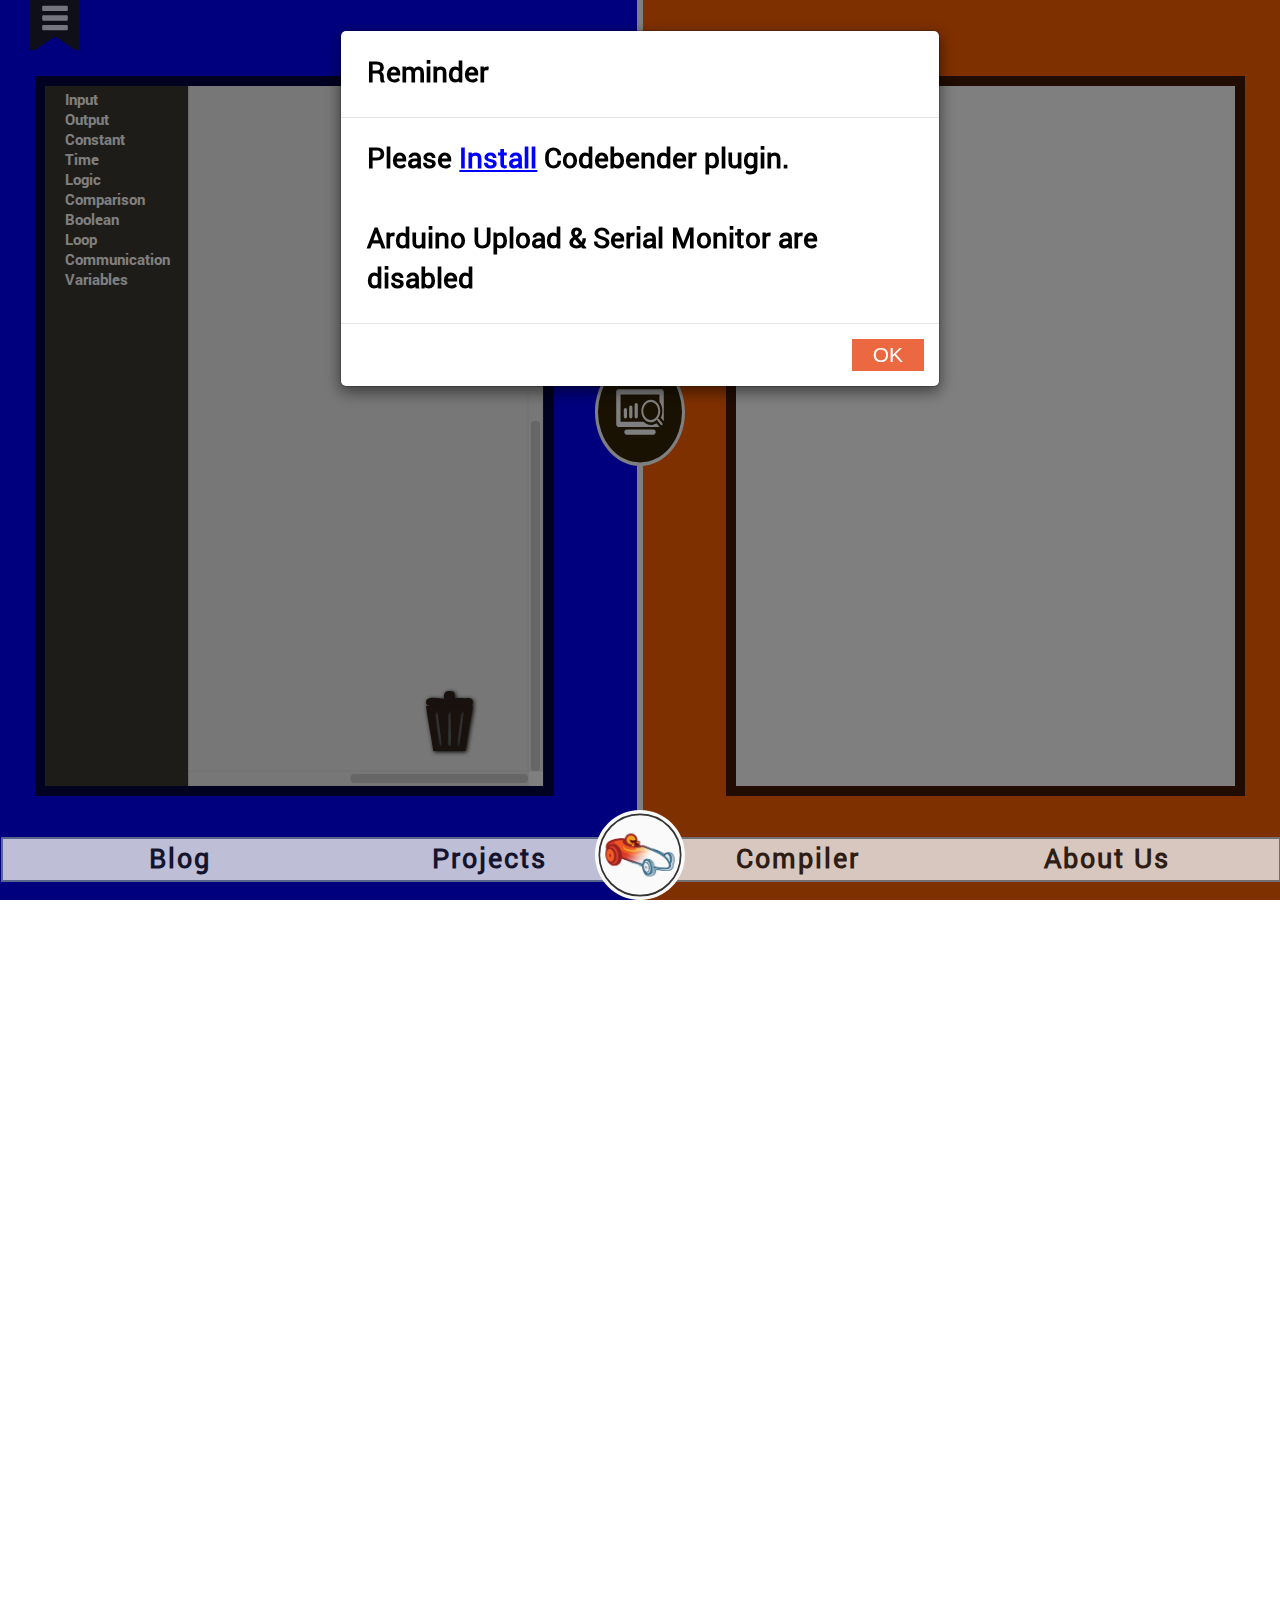
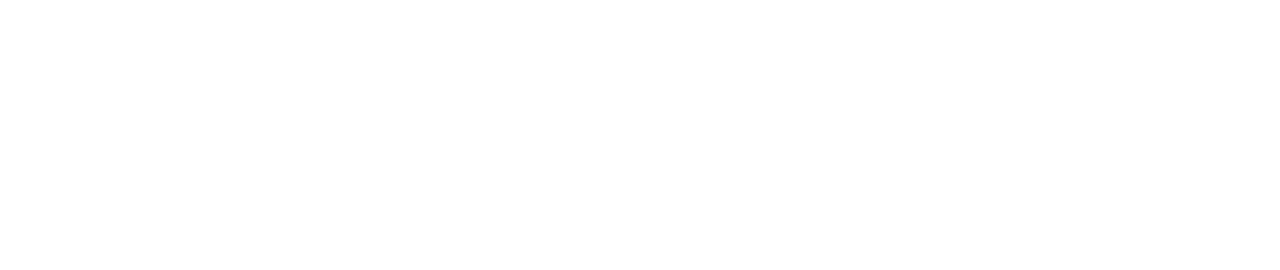
==== commit 6dddece9: "added intro.js, fixed upload to do not generate arduino code" ====
--- a/apps/blocklyduino/compiler.html
+++ b/apps/blocklyduino/compiler.html
@@ -6,10 +6,9 @@
 		<script type="text/javascript" src="Blob.js"></script>
 		<script type="text/javascript" src="FileSaver.min.js"></script>
 		<script type="text/javascript" src="blockly_helper.js"></script>
-		<script src="js/bootstrap.min.js"></script>
 		<script src="//ajax.googleapis.com/ajax/libs/jquery/1.11.1/jquery.min.js"></script>
+		<script src="js/bootstrap.min.js"></script>	
 		<script src="js/compilerflasher.min.js" type="text/javascript"></script>
-		<script src="//maxcdn.bootstrapcdn.com/bootstrap/3.2.0/js/bootstrap.min.js"></script>
 		<script src="js/smoothie.min.js" type="text/javascript"></script>
 		<script src="js/intro.js" type="text/javascript"></script>
 
@@ -524,7 +523,6 @@
 		</style>
 	</head>
 	<body>
-
 		<div id="leftBG">
 			
 		</div>
@@ -532,27 +530,27 @@
 
 		</div>
 
-		<div id="drawer" data-step="2" data-intro="Click here to show setting">
+		<div id="drawer">
 			<div id="settingsDrawer" style="border-bottom: 2px solid grey; height: 100px;">
-				<select id="cb_cf_ports"></select>
-				<select id="cb_cf_boards"></select>
-				<select id="cb_cf_baud_rates"></select>
+				<select id="cb_cf_ports" data-step="2" data-intro="Select Port"></select>
+				<select id="cb_cf_boards" data-step="3" data-intro="Select Board"></select>
+				<select id="cb_cf_baud_rates" data-step="4" data-intro="Select Baud Rates"></select>
 			</div>
 			<div id="fileDrawer" style="border-bottom: 2px solid grey; height: 100px; ">
 
 				<tr style="display:inline-block">
 					<td></td>
 					<td>
-					<button  id="save" class="drawerButton" onclick="save()">
+					<button  id="save" class="drawerButton" onclick="save()" data-step="5" data-intro="Save">
 						<!-- Save -->
 					</button></td>
 					<td>
-					<button class="drawerButton" id="fakeload" >
+					<button class="drawerButton" id="fakeload" data-step="6" data-intro="Load" >
 						<!-- Load -->
 					</button></td>
 
 					<td>
-					<button id="discard" class="drawerButton" onclick="discard()">
+					<button id="discard" class="drawerButton" onclick="discard()" data-step="7" data-intro="Discard">
 						<!-- Discard -->
 					</button></td>
 					<input type="file" id="load" style="display: none;"/>
@@ -560,19 +558,19 @@
 
 			</div>
 			<div id="examplesDrawer">
-
+				<button id="tutorial" onclick= "startTour()">Tutorial</button>
 			</div>
 
 		</div>
 		<div>
 			<td>
-				<button id="tutorial" onclick="javascript:introJs().start();">Tutorial</button>
+				
 			</td>
 		</div>
 		<div class="navBar">
 			<div id="navBarBG">
 				<tr>
-					<td><a href="http://www.soapboxrobotics.com/#!blog/c9we" class="navButton">Blog</a></td>
+					<td><a href="http://www.soapboxrobotics.com/#!blog/c9we" class="navButton" >Blog</a></td>
 					<td><a href="http://www.soapboxrobotics.com/#!blog/c9we" class="navButton" id="projNav">Projects</a></td>
 					<td><a href="http://www.soapboxrobotics.com/#!blog/c9we" class="navButton" id="compiler">Compiler</a></td>
 					<td><a href="http://www.soapboxrobotics.com/#!blog/c9we"class="navButton">About Us</a></td>
@@ -609,7 +607,7 @@
 		</div>
 
 		<!-- Serial Modal -->
-		<div class="modal fade" id="serialModal" tabindex="-1" role="dialog" aria-labelledby="myModalLabel" aria-hidden="true">
+		<div class="modal fade" id="serialModal" tabindex="-1" role="dialog" aria-labelledby="myModalLabel" aria-hidden="false">
 			<div class="modal-dialog">
 				<div class="modal-content">
 					<div class="modal-header">
@@ -676,16 +674,16 @@
 					<td id="tab_blocks" class="taboff"  onclick="tabClick(this.id)">Blockly</td>
 					<td id="tab_xml" class="taboff"  onclick="tabClick(this.id)">XML</td>
 					<td class="tabmin">
-					<button class="columnIcon" id="arduinoCode" onclick="arduinoCode()" title="Write">
+					<button class="columnIcon" id="arduinoCode" onclick="arduinoCode()" title="Write" data-step="8" data-intro="Write">
 						<!-- Arduino -->
 					</button>
-					<button class="columnIcon" id="cb_cf_verify_btn" data-toggle="modal" data-target="#verifyModal" title="Compile">
+					<button class="columnIcon" id="cb_cf_verify_btn" data-toggle="modal" data-target="#verifyModal" title="Compile" data-step="9" data-intro="Compile">
 						<!-- Compile the Code! -->
 					</button>
-					<button class="columnIcon" id="cb_cf_flash_btn" data-toggle="modal" data-target="#flashModal" title="Compile and Flash">
+					<button class="columnIcon" id="cb_cf_flash_btn" data-toggle="modal" data-target="#flashModal" title="Compile and Flash" data-step="10" data-intro="Compile and Flash">
 						<!-- Compile and Flash! -->
 					</button>
-					<button class="columnIcon" id="cb_cf_serial_monitor_connect" data-toggle="modal" data-target="#serialModal" title="Serial Monitor">
+					<button class="columnIcon" id="cb_cf_serial_monitor_connect" data-toggle="modal" data-target="#serialModal" data-step="11" data-intro="Serial Monitor">
 						<!-- Open Serial Monitor -->
 					</button></td>
 
@@ -693,12 +691,12 @@
 		</table></td>
 		</tr>
 		<tr >
-			<div id="leftPage">
-				<iframe id="content_blocks" src="frame.html" align="left"></iframe>
+			<div id="leftPage" >
+				<iframe id="content_blocks" src="frame.html" align="left" data-step="12" data-intro="Blockly"></iframe>
 			</div>
 			<div id="rightPage">
 				<div id="content_arduino">
-					<textarea id="textarea_arduino"></textarea>
+					<textarea id="textarea_arduino" data-step="13" data-intro="Arduino"></textarea>
 				</div>
 			</div>
 			<div id="content_xml">
@@ -717,14 +715,49 @@
 		</table>
 
 		<script type="text/javascript">
+
 			function getFiles() {
 				return {
 					"sketch.ino" : $("#textarea_arduino").val()
 				}
 			}
-
-
+			
+			function startTour() {
+				var tour = introJs()
+				tour.setOption('tooltipPosition', 'auto');
+				tour.setOption('positionPrecedence', ['right', 'left', 'bottom', 'top'])
+				tour.oncomplete(function(){
+					$('#drawer').animate({
+						top : "-300px"
+					}, 500);
+					$('.drawerToggle').animate({
+						top : "0px"
+					}, 500);
+					$('.drawerToggle').addClass('drawerClosed');
+					$('.drawerToggle').removeClass('drawerOpened');
+				})	
+				tour.onexit(function(){
+					$('#drawer').animate({
+						top : "-300px"
+					}, 500);
+					$('.drawerToggle').animate({
+						top : "0px"
+					}, 500);
+					$('.drawerToggle').addClass('drawerClosed');
+					$('.drawerToggle').removeClass('drawerOpened');
+				})	
+				tour.start()
+			}
+ 
 			$(document).ready(function() {
+				var drawerToggleAnimation = setInterval(function() {
+					$('.drawerToggle').animate({
+			            opacity:"0.1"
+			        }, 400, function() {
+			        	$('.drawerToggle').animate({opacity:"1"},400);
+			        });
+			    }, 800);
+				
 				compilerflasher = new compilerflasher(getFiles);
 
 				$('#compiler').mouseover(function() {
@@ -744,6 +777,7 @@
 				});
 
 				$('.drawerToggle').click(function() {
+					clearInterval(drawerToggleAnimation);
 					if ($(this).hasClass('drawerClosed')) {
 						$('#drawer').animate({
 							top : "0px"
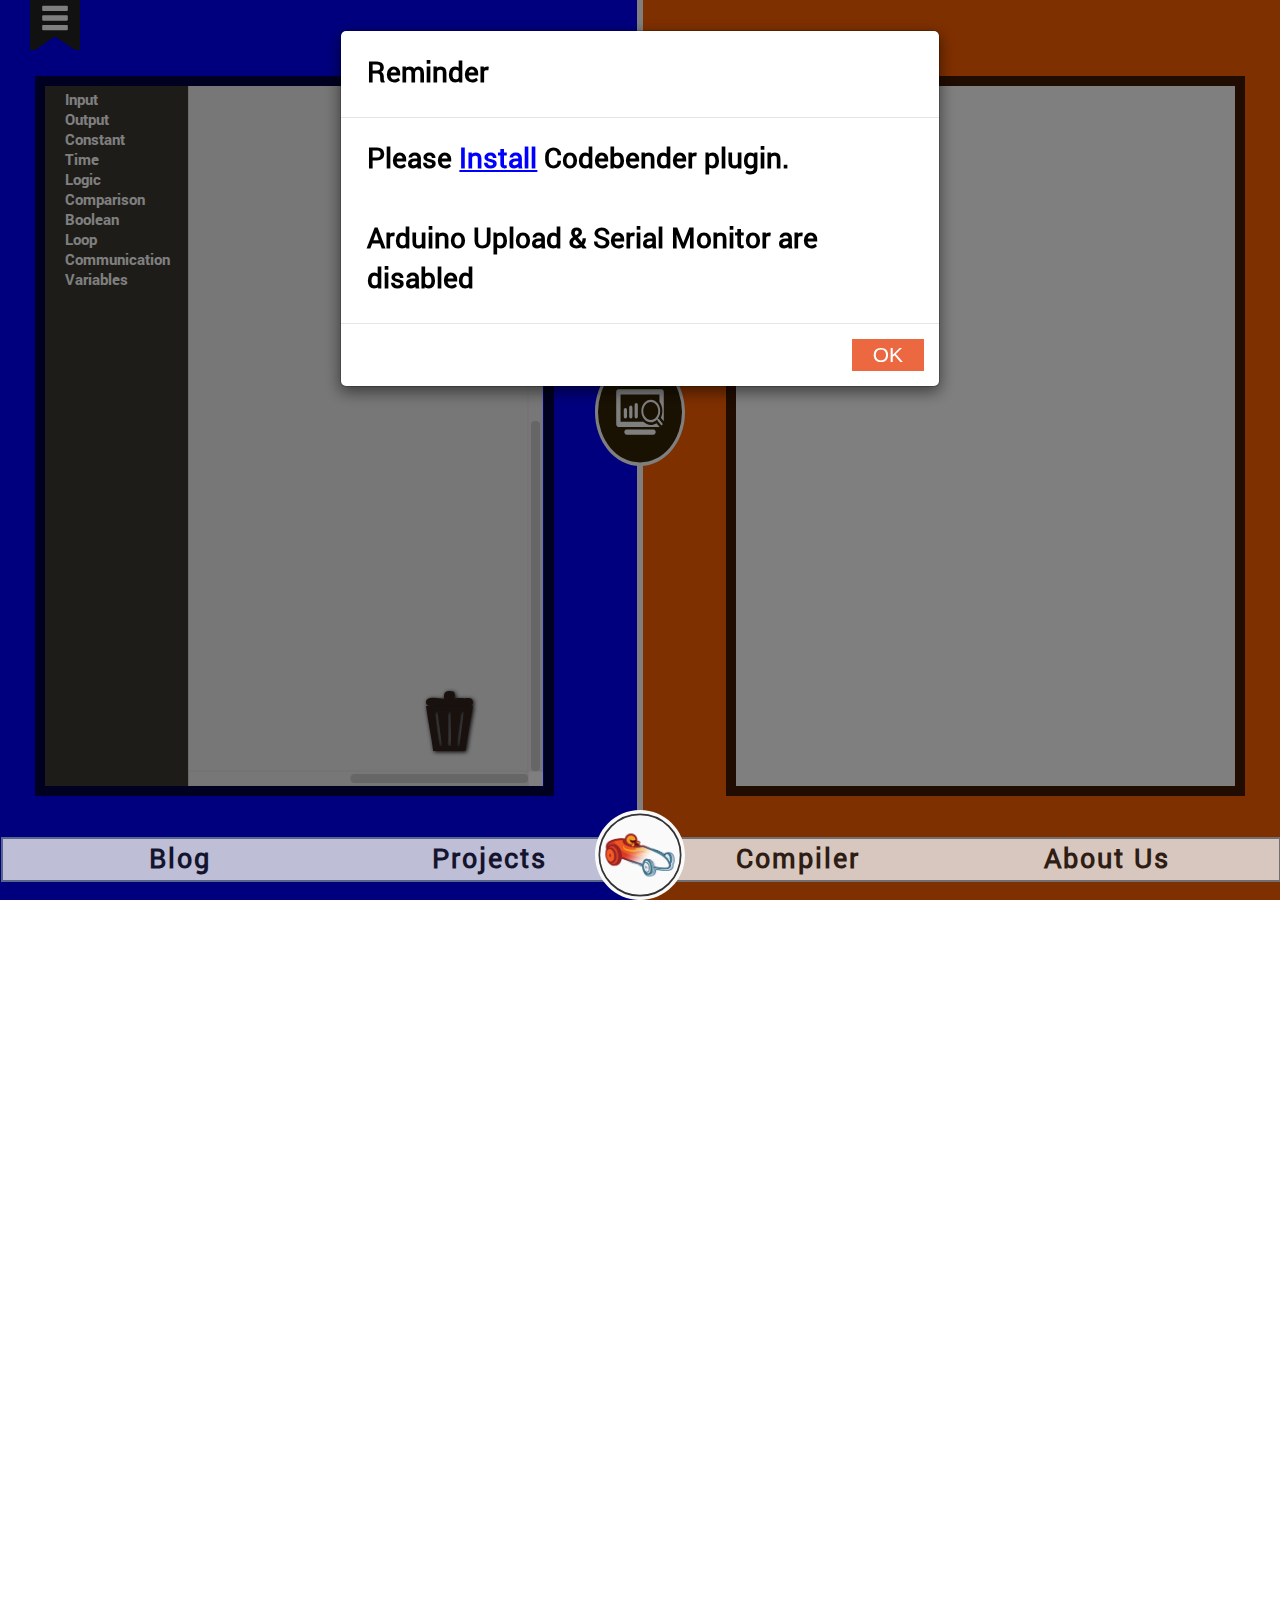
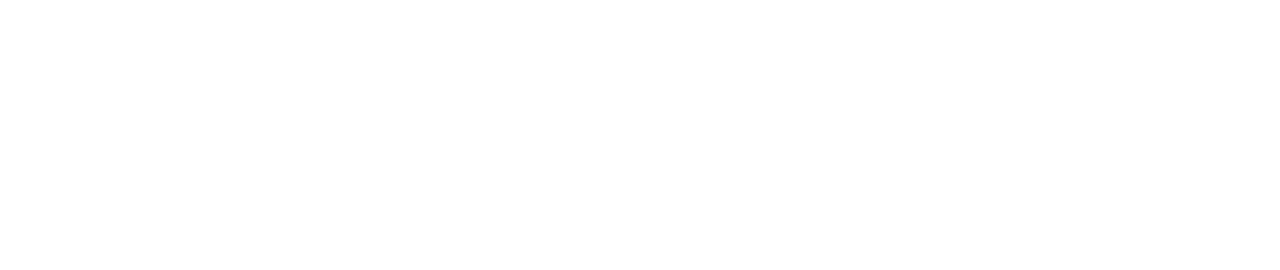
==== commit 03534824: "removed intro.js, added tourist.js skeleton" ====
--- a/apps/blocklyduino/compiler.html
+++ b/apps/blocklyduino/compiler.html
@@ -6,11 +6,18 @@
 		<script type="text/javascript" src="Blob.js"></script>
 		<script type="text/javascript" src="FileSaver.min.js"></script>
 		<script type="text/javascript" src="blockly_helper.js"></script>
-		<script src="//ajax.googleapis.com/ajax/libs/jquery/1.11.1/jquery.min.js"></script>
-		<script src="js/bootstrap.min.js"></script>	
+		<!--  <script src="//ajax.googleapis.com/ajax/libs/jquery/1.11.1/jquery.min.js"></script>
+		<script src="//cdnjs.cloudflare.com/ajax/libs/underscore.js/1.5.2/underscore-min.js"></script>
+		<script src="//cdnjs.cloudflare.com/ajax/libs/jqueryui/1.10.3/jquery-ui.min.js"></script>
+		<script src="//cdnjs.cloudflare.com/ajax/libs/backbone.js/1.0.0/backbone-min.js"></script>-->
+		<script src="js/jquery.min.js" type="text/javascript"></script>
+		<script src="js/underscore-min.js" type="text/javascript"></script>
+		<script src="js/jquery-ui.min.js" type="text/javascript"></script>
+		<script src="js/backbone-min.js" type="text/javascript"></script>
+		<script src="js/bootstrap.min.js" type="text/javascript"></script>	
 		<script src="js/compilerflasher.min.js" type="text/javascript"></script>
 		<script src="js/smoothie.min.js" type="text/javascript"></script>
-		<script src="js/intro.js" type="text/javascript"></script>
+		<script src="js/tourist.js" type="text/javascript"></script>
 
 		<script>
 			/**
@@ -129,12 +136,12 @@
 				}
 			}
 		</script>
-		<link href="css/bootstrap.min.css" rel="stylesheet">
-		<link href="css/introjs.css" rel="stylesheet">
+		<link rel="stylesheet" href="css/bootstrap.min.css">
+		<link href="css/tourist.css" rel="stylesheet">
 		<style>
 			p {
 				/*position: absolute;*/
-				z-index: 9999999;
+				z-index: 99999;
 				color: black;
 				font-weight: bold;
 				font-size: 2em;
@@ -523,34 +530,35 @@
 		</style>
 	</head>
 	<body>
+		
 		<div id="leftBG">
 			
 		</div>
 		<div id="rightBG">
 
 		</div>
-
+		
 		<div id="drawer">
 			<div id="settingsDrawer" style="border-bottom: 2px solid grey; height: 100px;">
-				<select id="cb_cf_ports" data-step="2" data-intro="Select Port"></select>
-				<select id="cb_cf_boards" data-step="3" data-intro="Select Board"></select>
-				<select id="cb_cf_baud_rates" data-step="4" data-intro="Select Baud Rates"></select>
+				<select id="cb_cf_ports" class="tour-block"></select>
+				<select id="cb_cf_boards" ></select>
+				<select id="cb_cf_baud_rates"></select>
 			</div>
 			<div id="fileDrawer" style="border-bottom: 2px solid grey; height: 100px; ">
 
 				<tr style="display:inline-block">
 					<td></td>
 					<td>
-					<button  id="save" class="drawerButton" onclick="save()" data-step="5" data-intro="Save">
+					<button  id="save" class="drawerButton" onclick="save()">
 						<!-- Save -->
 					</button></td>
 					<td>
-					<button class="drawerButton" id="fakeload" data-step="6" data-intro="Load" >
+					<button class="drawerButton" id="fakeload" >
 						<!-- Load -->
 					</button></td>
 
 					<td>
-					<button id="discard" class="drawerButton" onclick="discard()" data-step="7" data-intro="Discard">
+					<button id="discard" class="drawerButton" onclick="discard()">
 						<!-- Discard -->
 					</button></td>
 					<input type="file" id="load" style="display: none;"/>
@@ -558,7 +566,7 @@
 
 			</div>
 			<div id="examplesDrawer">
-				<button id="tutorial" onclick= "startTour()">Tutorial</button>
+				<button id="tutorial" onclick="startTour()">Tour Compiler</button>
 			</div>
 
 		</div>
@@ -578,7 +586,7 @@
 			</div>
 			<a href="http://www.soapboxrobotics.com/" id="homeLink"></a>
 		</div>
-		<button  class="drawerToggle drawerClosed" data-step="1" data-intro="Click here to show setting"></button>
+		<button  class="drawerToggle drawerClosed"></button>
 
 		<!-- Modal -->
 		<div class="modal fade" id="startupModal" tabindex="-1" role="dialog" aria-labelledby="myModalLabel" aria-hidden="true">
@@ -674,16 +682,16 @@
 					<td id="tab_blocks" class="taboff"  onclick="tabClick(this.id)">Blockly</td>
 					<td id="tab_xml" class="taboff"  onclick="tabClick(this.id)">XML</td>
 					<td class="tabmin">
-					<button class="columnIcon" id="arduinoCode" onclick="arduinoCode()" title="Write" data-step="8" data-intro="Write">
+					<button class="columnIcon" id="arduinoCode" onclick="arduinoCode()" title="Write" class="tour-block">
 						<!-- Arduino -->
 					</button>
-					<button class="columnIcon" id="cb_cf_verify_btn" data-toggle="modal" data-target="#verifyModal" title="Compile" data-step="9" data-intro="Compile">
+					<button class="columnIcon" id="cb_cf_verify_btn" data-toggle="modal" data-target="#verifyModal" title="Compile" >
 						<!-- Compile the Code! -->
 					</button>
-					<button class="columnIcon" id="cb_cf_flash_btn" data-toggle="modal" data-target="#flashModal" title="Compile and Flash" data-step="10" data-intro="Compile and Flash">
+					<button class="columnIcon" id="cb_cf_flash_btn" data-toggle="modal" data-target="#flashModal" title="Compile and Flash" >
 						<!-- Compile and Flash! -->
 					</button>
-					<button class="columnIcon" id="cb_cf_serial_monitor_connect" data-toggle="modal" data-target="#serialModal" data-step="11" data-intro="Serial Monitor">
+					<button class="columnIcon" id="cb_cf_serial_monitor_connect" data-toggle="modal" data-target="#serialModal" >
 						<!-- Open Serial Monitor -->
 					</button></td>
 
@@ -692,11 +700,11 @@
 		</tr>
 		<tr >
 			<div id="leftPage" >
-				<iframe id="content_blocks" src="frame.html" align="left" data-step="12" data-intro="Blockly"></iframe>
+				<iframe id="content_blocks" src="frame.html" align="left" ></iframe>
 			</div>
 			<div id="rightPage">
 				<div id="content_arduino">
-					<textarea id="textarea_arduino" data-step="13" data-intro="Arduino"></textarea>
+					<textarea id="textarea_arduino" ></textarea>
 				</div>
 			</div>
 			<div id="content_xml">
@@ -721,43 +729,121 @@
 					"sketch.ino" : $("#textarea_arduino").val()
 				}
 			}
-			
-			function startTour() {
-				var tour = introJs()
-				tour.setOption('tooltipPosition', 'auto');
-				tour.setOption('positionPrecedence', ['right', 'left', 'bottom', 'top'])
-				tour.oncomplete(function(){
-					$('#drawer').animate({
-						top : "-300px"
-					}, 500);
-					$('.drawerToggle').animate({
-						top : "0px"
-					}, 500);
-					$('.drawerToggle').addClass('drawerClosed');
-					$('.drawerToggle').removeClass('drawerOpened');
-				})	
-				tour.onexit(function(){
-					$('#drawer').animate({
-						top : "-300px"
-					}, 500);
-					$('.drawerToggle').animate({
-						top : "0px"
-					}, 500);
-					$('.drawerToggle').addClass('drawerClosed');
-					$('.drawerToggle').removeClass('drawerOpened');
-				})	
-				tour.start()
-			}
- 
+			function startTour(){
+				var steps = [{	
+				  content: '<p>Start by clicking this</p>',
+				  highlightTarget: true,
+				  nextButton: true,
+				  target: $('#cb_cf_ports'),
+				  my: 'left center',
+				  at: 'right center'
+				}, {
+				  content: '<p>Select Port</p>',
+				  highlightTarget: true,
+				  nextButton: true,
+				  target: $('#cb_cf_boards'),
+				  my: 'left center',
+				  at: 'right center'
+				},{
+				  content: '<p>Select Port</p>',
+				  highlightTarget: true,
+				  nextButton: true,
+				  target: $('#cb_cf_baud_rates'),
+				  my: 'left center',
+				  at: 'right center'
+				},{
+				  content: '<p>Select Port</p>',
+				  highlightTarget: true,
+				  nextButton: true,
+				  target: $('#save'),
+				  my: 'left center',
+				  at: 'right center'
+				},{
+					  content: '<p>Select Port</p>',
+					  highlightTarget: true,
+					  nextButton: true,
+					  target: $('#fakeload'),
+					  my: 'left center',
+					  at: 'right center'
+				},{
+					  content: '<p>Select Port</p>',
+					  highlightTarget: true,
+					  nextButton: true,
+					  target: $('#discard'),
+					  my: 'left center',
+					  at: 'right center'
+				},{
+					  content: '<p>Select Port</p>',
+					  highlightTarget: true,
+					  nextButton: true,
+					  target: $('#content_blocks'),
+					  my: 'left center',
+					  at: 'right center',
+					  setup: function(tour, options) {
+						  $('#drawer').animate({
+								top : "-300px"
+							}, 500);
+							$('.drawerToggle').animate({
+								top : "0px"
+							}, 500);
+					  },
+					  teardown: function(tour, options) {
+							$('.drawerToggle').addClass('drawerClosed');
+							$('.drawerToggle').removeClass('drawerOpened');  
+					  }
+				},{
+					  content: '<p>Select Port</p>',
+					  highlightTarget: true,
+					  nextButton: true,
+					  target: $('#content_arduino'),
+					  my: 'right center',
+					  at: 'left center'
+				},{
+					  content: '<p>Select Port</p>',
+					  highlightTarget: true,
+					  nextButton: true,
+					  target: $('#arduinoCode'),
+					  my: 'left center',
+					  at: 'right center'
+			    },{
+					  content: '<p>Select Port</p>',
+					  highlightTarget: true,
+					  nextButton: true,
+					  target: $('#cb_cf_verify_btn'),
+					  my: 'left center',
+					  at: 'right center'
+				},{
+					  content: '<p>Select Port</p>',
+					  highlightTarget: true,
+					  nextButton: true,
+					  target: $('#cb_cf_flash_btn'),
+					  my: 'left center',
+					  at: 'right center'
+				}
+				,{
+					  content: '<p>Select Port</p>',
+					  highlightTarget: true,
+					  nextButton: true,
+					  target: $('#cb_cf_serial_monitor_connect'),
+					  my: 'left center',
+					  at: 'right center'
+				}]
+				var tour = new Tourist.Tour({
+					  steps: steps,
+					  tipClass: 'Bootstrap',
+					  tipOptions:{ showEffect: 'slidein' }
+				});
+				tour.start();
+			}
+		
 			$(document).ready(function() {
 				var drawerToggleAnimation = setInterval(function() {
 					$('.drawerToggle').animate({
-			            opacity:"0.1"
-			        }, 400, function() {
-			        	$('.drawerToggle').animate({opacity:"1"},400);
+			           opacity:"0.1"
+			        }, 600, function() {
+			        	$('.drawerToggle').animate({opacity:"1"},600);
 			        });
-			    }, 800);
-				
+			    }, 1200);
 				compilerflasher = new compilerflasher(getFiles);
 
 				$('#compiler').mouseover(function() {
@@ -803,6 +889,7 @@
 			function serialRead() {
 				document.getElementById('serialTest').value = compilerflasher.comparePluginVersions(2, 1);
 			}
+			//tour.start();
 
 		</script>
 	</body>
--- a/apps/blocklyduino/css/tourist.css
+++ b/apps/blocklyduino/css/tourist.css
@@ -0,0 +1,78 @@
+.tour-highlight{
+  background: transparent;
+  -moz-box-shadow: 0px 0px 7px 0px rgba(0, 241, 255, 0.701961);
+  -webkit-box-shadow: 0px 0px 7px 0px rgba(0, 241, 255, 0.701961);
+  -o-box-shadow: 0px 0px 7px 0px rgba(0, 241, 255, 0.701961);
+  box-shadow: 0px 0px 7px 0px rgba(0, 241, 255, 0.701961);
+  border-radius: 2px;
+}
+
+/* bootstrap styles */
+.popover{
+  padding: 0;
+  z-index: 99999;
+}
+.popover .popover-content{
+  padding: 10px 0 0 0;
+  min-width: 200px;
+}
+.popover .popover-content p{
+  margin: 0 8px 10px 8px;
+}
+.popover .popover-content .action-label{
+  background: rgba(0, 111, 255, 0.168627);
+  font-size: 14px;
+  padding: 3px 10px;
+}
+.popover .popover-content .tour-counter{
+  margin: 0; padding: 0;
+  position: relative;
+  left: 10px; bottom: 14px;
+  font-size: 11px;
+  color: #acacac;
+}
+.popover .tour-buttons{
+  padding: 8px 10px;
+  min-height: 28px;
+  background: #f5f5f5;
+  border-radius: 0px 0px 6px 6px;
+  box-sizing: content-box;
+}
+.popover .btn-close{
+  background: none;
+  border: none;
+  position: absolute;
+  top: 4px; right: 7px;
+  padding: 0;
+  opacity: .3;
+}
+.popover .btn-close:hover{
+  opacity: .5;
+}
+
+/* qtip2 styles */
+.qtip-tour, .qtip-tour .qtip-content{
+  padding: 0;
+}
+.qtip-tour .qtip-content{
+  padding-top: 10px;
+}
+.qtip-tour .qtip-content p{
+  margin: 0 8px 10px 8px;
+}
+.qtip-tour .qtip-content .action-label{
+  background: rgba(0, 111, 255, 0.168627);
+  font-size: 14px;
+  padding: 3px 10px;
+}
+.qtip-tour .qtip-content .tour-counter{
+  font-size: 11px;
+  color: #acacac;
+}
+.qtip-tour .tour-buttons{
+  padding: 8px 10px;
+  min-height: 28px;
+  background: #f5f5f5;
+  border-radius: 0px 0px 6px 6px;
+  box-sizing: content-box;
+}
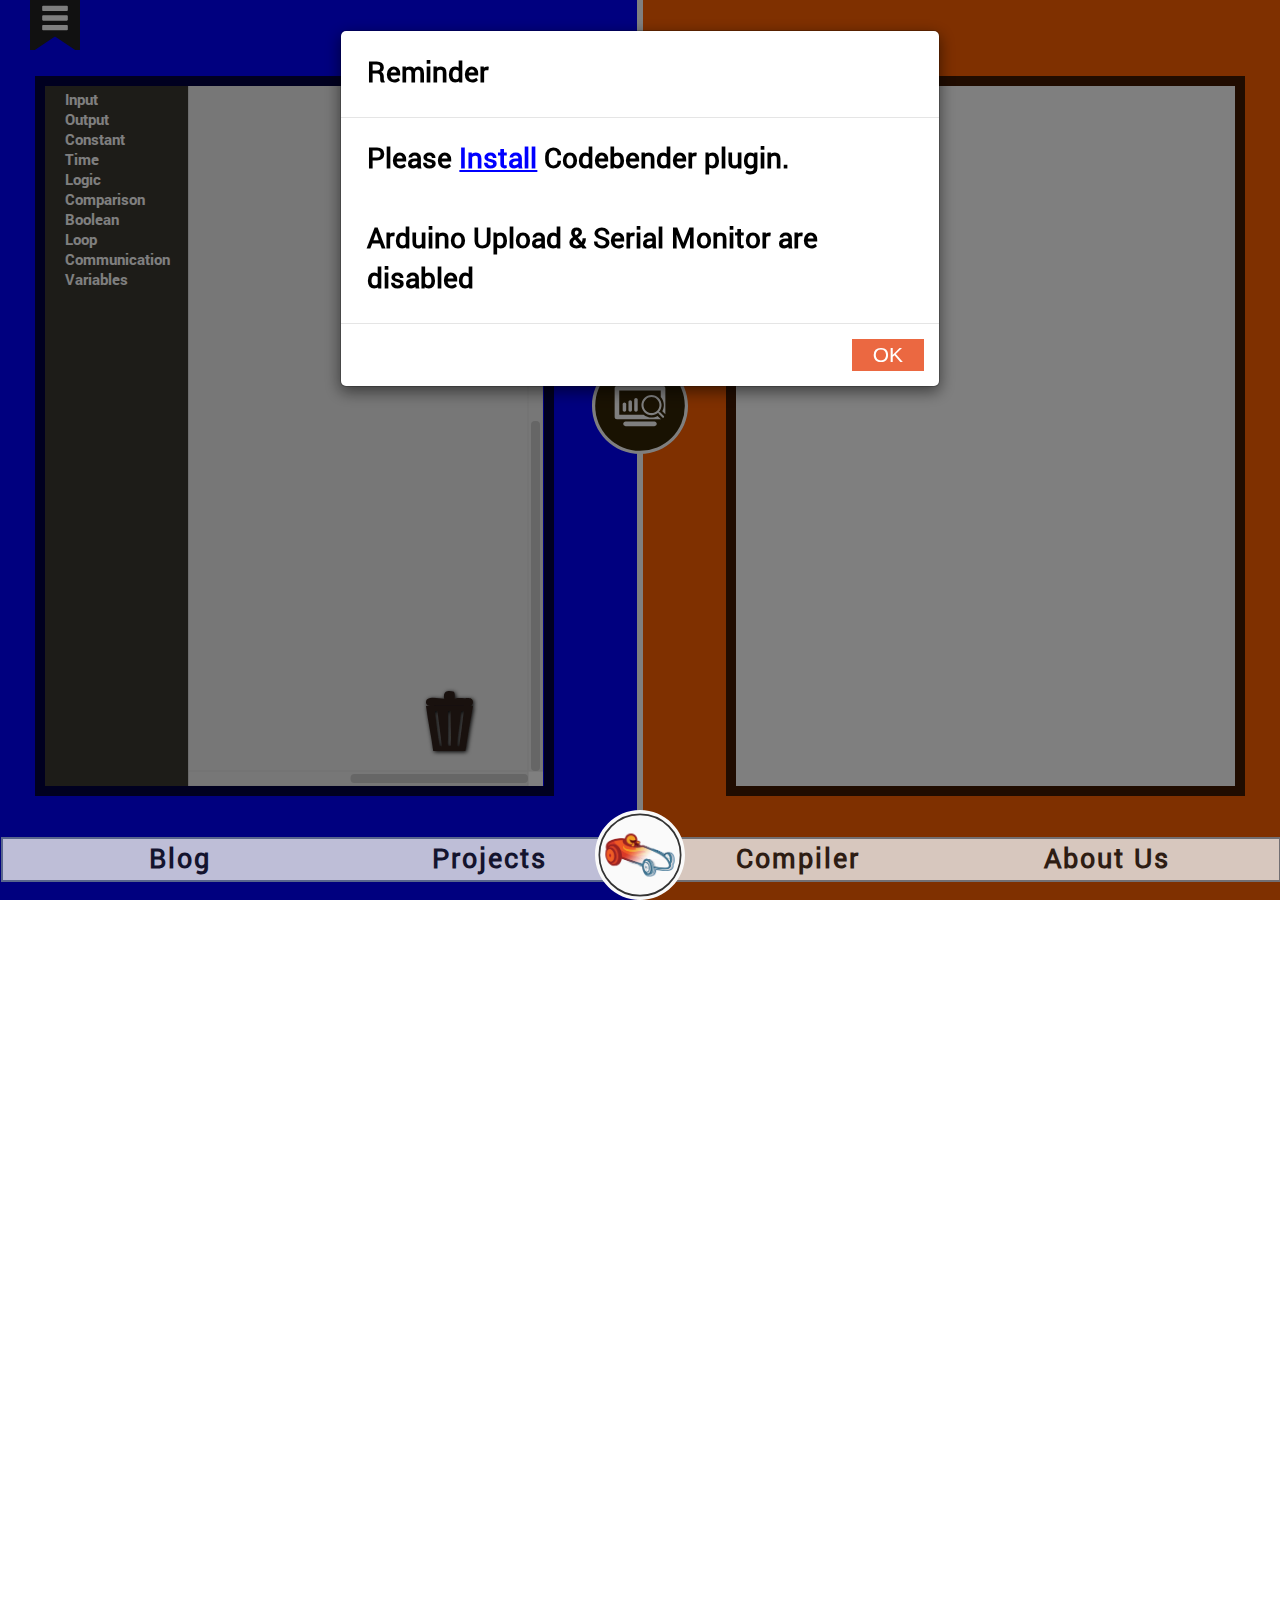
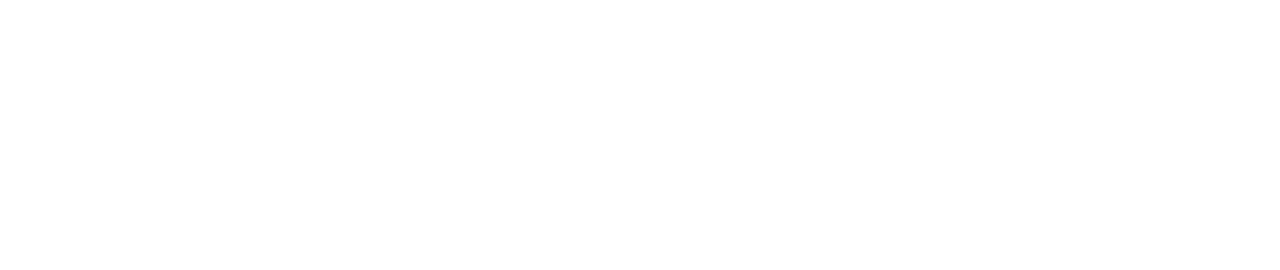
==== commit 6877ff05: "Adjusted column button sizes for consistency" ====
--- a/apps/blocklyduino/compiler.html
+++ b/apps/blocklyduino/compiler.html
@@ -328,8 +328,10 @@
 			}
 
 			.columnIcon {
-				width: 7%;
-				height: 12%;
+				/*width: 7%;
+				height: 12%;*/
+				width: 7.5vw;
+				height: 7.5vw;
 				display: block;
 				border: none;
 			}
@@ -731,107 +733,107 @@
 			}
 			function startTour(){
 				var steps = [{	
-				  content: '<p>Start by clicking this</p>',
+				  content: '<h>Select Port</h><br><p>Click here and select the port that the Arduino is connected to</p><br>',
 				  highlightTarget: true,
 				  nextButton: true,
 				  target: $('#cb_cf_ports'),
 				  my: 'left center',
 				  at: 'right center'
 				}, {
-				  content: '<p>Select Port</p>',
+				  content: '<h>Select Board Type</h><br><p>Click here and select the board type of the Arduino<br><br>Default: Arduino Uno</p><br>',
 				  highlightTarget: true,
 				  nextButton: true,
 				  target: $('#cb_cf_boards'),
 				  my: 'left center',
 				  at: 'right center'
 				},{
-				  content: '<p>Select Port</p>',
+				  content: '<h>Select Baud Rate</h><br><p>Click here and select the Baud Rate of the Arduino connection. <br><br>Defaut: 19200</p><br>',
 				  highlightTarget: true,
 				  nextButton: true,
 				  target: $('#cb_cf_baud_rates'),
 				  my: 'left center',
 				  at: 'right center'
 				},{
-				  content: '<p>Select Port</p>',
+				  content: '<h>Save Blocks</h><br><p>Click here to download the blocks from the canvas to local drive as a XML file</p><br>',
 				  highlightTarget: true,
 				  nextButton: true,
 				  target: $('#save'),
 				  my: 'left center',
 				  at: 'right center'
 				},{
-					  content: '<p>Select Port</p>',
-					  highlightTarget: true,
-					  nextButton: true,
-					  target: $('#fakeload'),
-					  my: 'left center',
-					  at: 'right center'
+				  content: '<h>Load Blocks</h><br><p>Click here to load the XML file to generate blocks in the canvas</p><br>',
+				  highlightTarget: true,
+				  nextButton: true,
+				  target: $('#fakeload'),
+				  my: 'left center',
+				  at: 'right center'
 				},{
-					  content: '<p>Select Port</p>',
-					  highlightTarget: true,
-					  nextButton: true,
-					  target: $('#discard'),
-					  my: 'left center',
-					  at: 'right center'
+				  content: '<h>Remove Blocks</h><br><p>Click here to remove the blocks from the canvas</p><br>',
+				  highlightTarget: true,
+				  nextButton: true,
+				  target: $('#discard'),
+				  my: 'left center',
+				  at: 'right center'
 				},{
-					  content: '<p>Select Port</p>',
-					  highlightTarget: true,
-					  nextButton: true,
-					  target: $('#content_blocks'),
-					  my: 'left center',
-					  at: 'right center',
-					  setup: function(tour, options) {
-						  $('#drawer').animate({
-								top : "-300px"
-							}, 500);
-							$('.drawerToggle').animate({
-								top : "0px"
-							}, 500);
-					  },
-					  teardown: function(tour, options) {
-							$('.drawerToggle').addClass('drawerClosed');
-							$('.drawerToggle').removeClass('drawerOpened');  
-					  }
+				  content: '<h>Block Canvas</h><br><p>Drag & Drop blocks in the canvas and start programming away</p><br><p>Try blinking your Arduino now</p><br><p>Hint: </p><embed width="250" height="200" src="https://www.youtube.com/embed/KrKriOKx5lo"><br>',
+				  highlightTarget: true,
+				  nextButton: true,
+				  target: $('#content_blocks'),
+				  my: 'left center',
+				  at: 'right center',
+				  setup: function(tour, options) {
+					  $('#drawer').animate({
+							top : "-300px"
+						}, 500);
+						$('.drawerToggle').animate({
+							top : "0px"
+						}, 500);
+				  },
+				  teardown: function(tour, options) {
+						$('.drawerToggle').addClass('drawerClosed');
+						$('.drawerToggle').removeClass('drawerOpened');  
+				  }
 				},{
-					  content: '<p>Select Port</p>',
-					  highlightTarget: true,
-					  nextButton: true,
-					  target: $('#content_arduino'),
-					  my: 'right center',
-					  at: 'left center'
+				  content: '<h>Arduino code</h><br><p>Click here to convert Blockly blocks to Arduino code</p><br>',
+				  highlightTarget: true,
+				  nextButton: true,
+				  target: $('#arduinoCode'),
+				  my: 'right center',
+				  at: 'left center'
 				},{
-					  content: '<p>Select Port</p>',
-					  highlightTarget: true,
-					  nextButton: true,
-					  target: $('#arduinoCode'),
-					  my: 'left center',
-					  at: 'right center'
+				  content: '<h>Arduino Code</h><br><p>Click here to generate Arduino code</p><br><p>Try changing the duration of blinking by changing the delay</p><br>',
+				  highlightTarget: true,
+				  nextButton: true,
+				  target: $('#content_arduino'),
+				  my: 'right center',
+				  at: 'left center'
 			    },{
-					  content: '<p>Select Port</p>',
-					  highlightTarget: true,
-					  nextButton: true,
-					  target: $('#cb_cf_verify_btn'),
-					  my: 'left center',
-					  at: 'right center'
+				  content: '<h>Compile</h><br><p>Click here to compile the code</p><br><p>It also check for errors in the code </p><br>',
+				  highlightTarget: true,
+				  nextButton: true,
+				  target: $('#cb_cf_verify_btn'),
+				  my: 'left center',
+				  at: 'right center'
 				},{
-					  content: '<p>Select Port</p>',
-					  highlightTarget: true,
-					  nextButton: true,
-					  target: $('#cb_cf_flash_btn'),
-					  my: 'left center',
-					  at: 'right center'
+				  content: '<h>Upload to Arduino</h><br><p>Click here to upload code to program on Arduino</p><br>',
+				  highlightTarget: true,
+				  nextButton: true,
+				  target: $('#cb_cf_flash_btn'),
+				  my: 'left center',
+				  at: 'right center'
 				}
 				,{
-					  content: '<p>Select Port</p>',
-					  highlightTarget: true,
-					  nextButton: true,
-					  target: $('#cb_cf_serial_monitor_connect'),
-					  my: 'left center',
-					  at: 'right center'
+				  content: '<h>Serial Monitor</h><br><p>Click here to use the graph to visualize the serial port readings</p><br>',
+				  highlightTarget: true,
+				  nextButton: true,
+				  target: $('#cb_cf_serial_monitor_connect'),
+				  my: 'left center',
+				  at: 'right center'
 				}]
 				var tour = new Tourist.Tour({
-					  steps: steps,
-					  tipClass: 'Bootstrap',
-					  tipOptions:{ showEffect: 'slidein' }
+				  steps: steps,
+				  tipClass: 'Bootstrap',
+				  tipOptions:{ showEffect: 'slidein' }
 				});
 				tour.start();
 			}
@@ -840,10 +842,10 @@
 				var drawerToggleAnimation = setInterval(function() {
 					$('.drawerToggle').animate({
 			           opacity:"0.1"
-			        }, 600, function() {
-			        	$('.drawerToggle').animate({opacity:"1"},600);
+			        }, 500, function() {
+			        	$('.drawerToggle').animate({opacity:"1"},500);
 			        });
-			    }, 1200);
+			    }, 1000);
 				compilerflasher = new compilerflasher(getFiles);
 
 				$('#compiler').mouseover(function() {
--- a/apps/blocklyduino/css/tourist.css
+++ b/apps/blocklyduino/css/tourist.css
@@ -10,14 +10,21 @@
 /* bootstrap styles */
 .popover{
   padding: 0;
-  z-index: 99999;
+  z-index: 999999;
 }
 .popover .popover-content{
-  padding: 10px 0 0 0;
+  padding: 8px 0 0 0;
   min-width: 200px;
+}
+
+.popover .popover-content h{
+  margin: 0 8px 10px 8px;
+  font-size: 20px;
+  font-weight: bold;
 }
 .popover .popover-content p{
   margin: 0 8px 10px 8px;
+  font-size: 15px;
 }
 .popover .popover-content .action-label{
   background: rgba(0, 111, 255, 0.168627);
